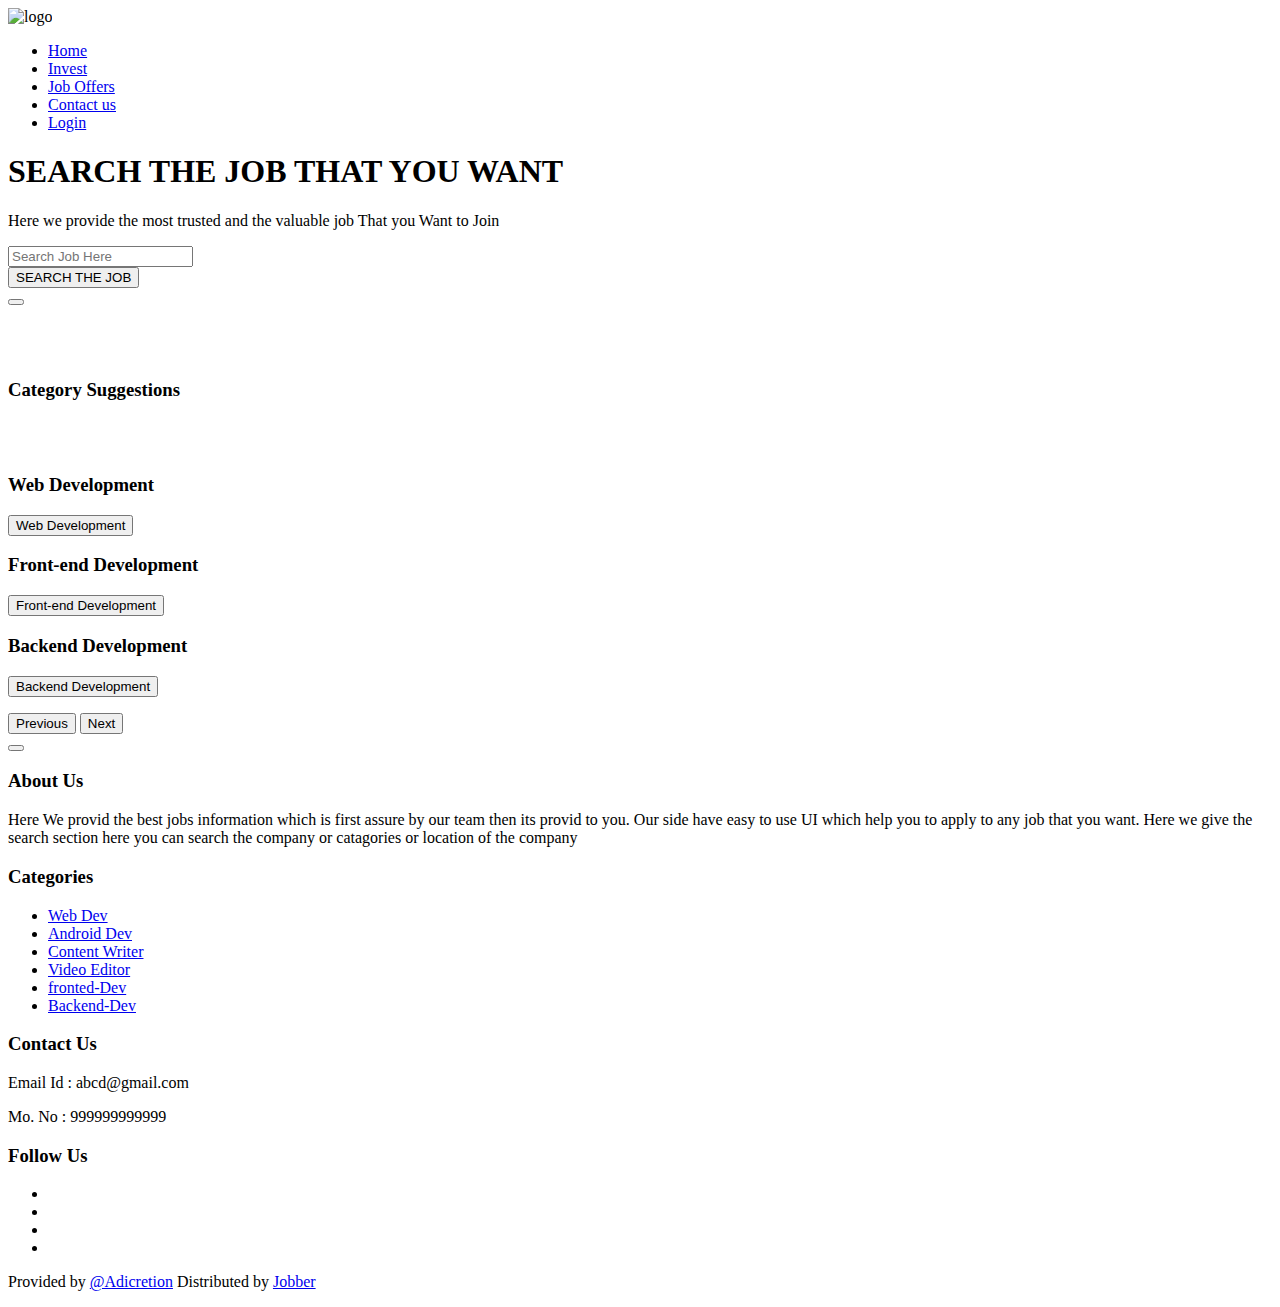
==== index.html @ a381fa23 "home page dhe page per punkerkuesit" ====
<!DOCTYPE html>
<html lang="en">
<head>
    <meta charset="UTF-8">
    <meta name="viewport" content="width=device-width, initial-scale=1.0">
    <meta name="" description="">
    <!------------------- font awesome files ------------------------------->
    <link rel="stylesheet" href="./fontawesome/fontawesome-free-5.15.2-web/css/all.min.css">
    <script defer src="./fontawesome/fontawesome-free-5.15.2-web/js/all.min.js"></script>
    <!------------------------google font links-------------------------- -->
    <link rel="preconnect" href="https://fonts.gstatic.com">
    <link href="https://fonts.googleapis.com/css2?family=Poppins:wght@400;500&display=swap" rel="stylesheet">
    <link href="https://fonts.googleapis.com/css2?family=Merriweather&family=Poppins:wght@400;500&display=swap"
        rel="stylesheet">
    <!------------------- bootstrap cdn-------------- -->
    <link href="https://cdn.jsdelivr.net/npm/bootstrap@5.0.0-beta1/dist/css/bootstrap.min.css" rel="stylesheet" 
    integrity="sha384-giJF6kkoqNQ00vy+HMDP7azOuL0xtbfIcaT9wjKHr8RbDVddVHyTfAAsrekwKmP1" crossorigin="anonymous">
    <title>Jobber | Search jobs</title>
    <link rel="icon" href="./images/logo_img/logo.png" type="icon/image">
    <link rel="stylesheet" href="./css/style.css">
    <link rel="stylesheet" href="./css/responsive.css">
</head>
<body>
    <nav class="nav">
         <div class="logoSection">
               <div class="logoImage">
                     <img src="./images/logo_img/logo.png" alt="logo">
               </div>
               
         </div> 
         <div class="menu_Section">
            <ul>
                <li><a href="index.html"><i class="fas fa-home"  id="fas"></i><span>Home</span></a></li>
                <li><a href="invesitor.html"><i class="fas fa-sign-in-alt" id="fas"></i><span>Invest</span></a></li>
                <li><a href="Joboffers.html"><i class="fas fa-building" id="fas"></i><span>Job Offers</span> </a></li>
                <li><a href="contact.html"><i class="fas fa-sign-in-alt" id="fas"></i><span>Contact us</span></a></li>
                <li><a href="login.html"><i class="fas fa-sign-in-alt" id="fas"></i><span>Login</span></a></li>
            </ul>
         </div>
        </nav>
    <section class="search_Section" id="search_Section">
            <div class="heading_section">
                <h1> SEARCH THE JOB THAT YOU WANT </h1>
                <p>Here we provide the most trusted and the valuable job That you Want to Join</p>
            </div>
            <div class="search_container">
                <input type="text"  class="searchBox" placeholder="Search Job Here" />
            </div>
            <div class="search_btn">
                <button type="submit">SEARCH THE JOB</button>
            </div>
            <div class="scrollDown">
                <button class="scroll_down_btn">
                <i class="fas fa-angle-double-down" id="scroll_down"></i>
                </button>
            </div>
    </section>
    <section class="job_cards" id="job_cards">
        <br><br><br>
        <h3 class="text-center">Category Suggestions</h3>
        <br><br>
        <div id="jobSlider" class="carousel slide" data-bs-ride="carousel">
            <div class="carousel-inner">
              <div class="carousel-item active text-center">
                <h3>Web Development</h3>
                <p>
                  <button type="button" class="btn btn-outline-primary mt-2 mb-2 ms-2 me-2" value="Web Development">Web Development</button>
                </p>
              </div>
              <div class="carousel-item text-center">
                <h3>Front-end Development</h3>
                <p>
                  <button type="button" class="btn btn-outline-warning mt-2 mb-2 ms-2 me-2" value="Front-end Development">Front-end Development</button>
                </p>
              </div>
              <div class="carousel-item text-center">
                <h3>Backend Development</h3>
                <p>
                  <button type="button" class="btn btn-outline-dark mt-2 mb-2 ms-2 me-2" value="Backend Development">Backend Development</button>
                </p>
              </div>
            </div>
            <button class="carousel-control-prev" type="button" data-bs-target="#jobSlider" data-bs-slide="prev">
              <span class="carousel-control-prev-icon" aria-hidden="true"></span>
              <span class="visually-hidden">Previous</span>
            </button>
            <button class="carousel-control-next" type="button" data-bs-target="#jobSlider" data-bs-slide="next">
              <span class="carousel-control-next-icon" aria-hidden="true"></span>
              <span class="visually-hidden">Next</span>
            </button>
          </div>
        
     
    </section>
    <div class="scroll_top_conatiner">
        <button class="displayProp" id="scrolltopbtn"><i class="fas fa-arrow-up"></i></button>
    </div>
    <footer class="footer">
        <div class="upper_section">
            <div class="about_us">
                <h3>About Us</h3>
                <p>Here We provid the best jobs information which is first assure by our team then its provid to you.
                    Our side have easy to use UI which help you to apply to any job that you want. Here we give the search section 
                    here you can search the company or catagories or location of the company
                </p>
            </div>
            <div class="services">
                   <h3>Categories</h3>
                       <ul class="Cata">
                           <li><a href="#"><i class="fas fa-caret-right"></i>    Web Dev  </a></li>
                           <li><a href="#"><i class="fas fa-caret-right"></i>    Android Dev  </a></li>
                           <li><a href="#"><i class="fas fa-caret-right"></i>    Content Writer </a></li>
                           <li><a href="#"><i class="fas fa-caret-right"></i>    Video Editor  </a></li>
                           <li><a href="#"><i class="fas fa-caret-right"></i>    fronted-Dev  </a></li>
                           <li><a href="#"><i class="fas fa-caret-right"></i>    Backend-Dev  </a></li>
                       </ul>
            </div>
         <div class="contact_us_section">
              <h3>Contact Us</h3>
                <p>Email Id : <span class="email_sec">abcd@gmail.com</span></p>
                <p>Mo. No : <span class="num_sec">999999999999</span></p>
         </div>
         <div class="follow_us_section">
                  <h3>Follow Us </h3>
                  <ul>
                      <li class="item"><a href="#"><i class="fab fa-facebook-square"></i></a></li>
                      <li class="item"><a href="#"><i class="fab fa-instagram-square"></i></a></li>
                      <li class="item"><a href="https://www.linkedin.com/in/aditya-chandrikapure-6b731a1b6/"><i class="fab fa-linkedin"></i></a></li>
                      <li class="item"><a href="#"><i class="fab fa-whatsapp-square"></i></a></li>
                  </ul>
         </div>
        </div>
        <div class="lowerSection">
                <p>Provided by <a href="https://github.com/Aditya2462001">@Adicretion</a> Distributed by <a href="#">Jobber</a></p>
        </div>
    </footer>
    <!------------------------ bootstrap js cdn ----------------------------->
    <script src="https://cdn.jsdelivr.net/npm/bootstrap@5.0.0-beta1/dist/js/bootstrap.bundle.min.js"
        integrity="sha384-ygbV9kiqUc6oa4msXn9868pTtWMgiQaeYH7/t7LECLbyPA2x65Kgf80OJFdroafW"
        crossorigin="anonymous"></script> 
    <!-------------------------- js file link --------------------------->
    <script src="./js/app.js"></script>
</body>
</html>
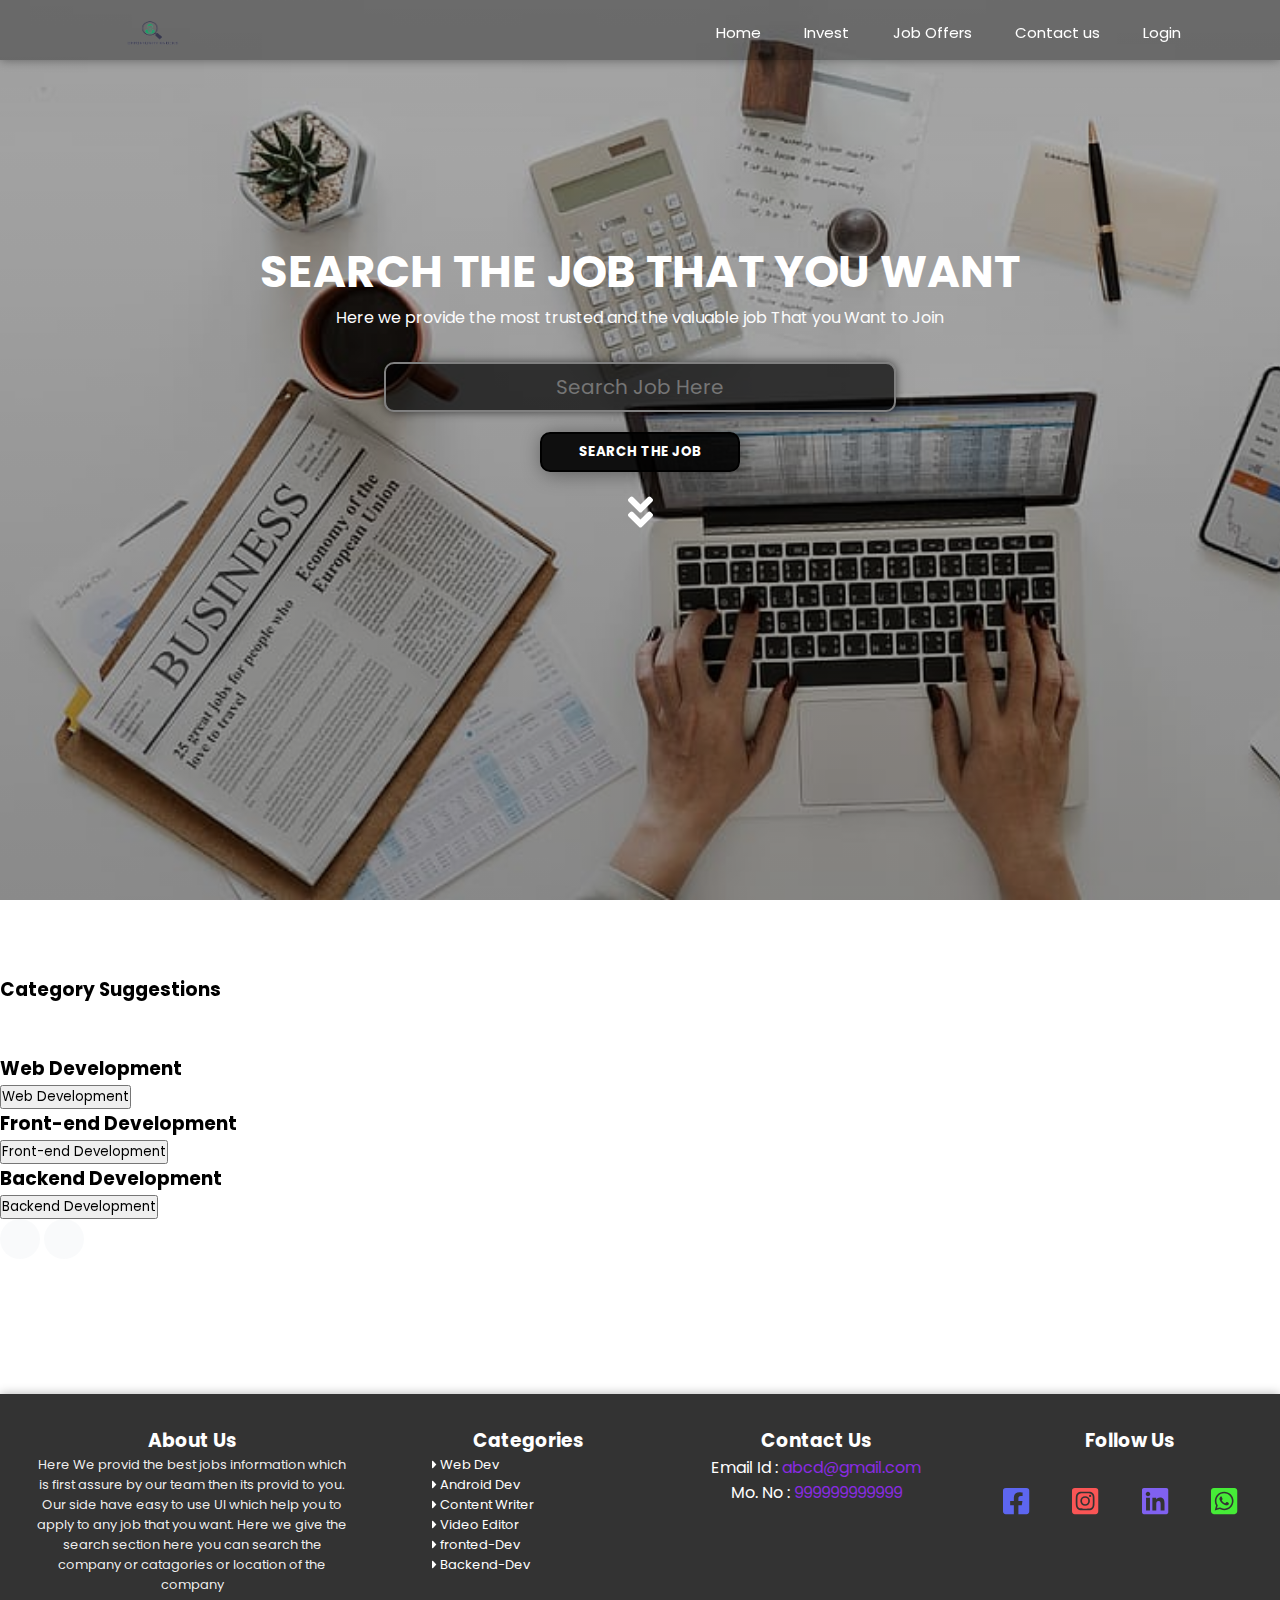
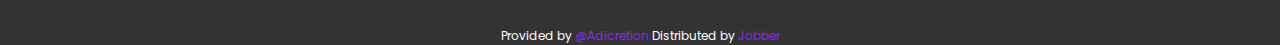
==== commit 02b5a2fe: "changes" ====
--- a/index.html
+++ b/index.html
@@ -30,11 +30,11 @@
          </div> 
          <div class="menu_Section">
             <ul>
-                <li><a href="index.html"><i class="fas fa-home"  id="fas"></i><span>Home</span></a></li>
-                <li><a href="invesitor.html"><i class="fas fa-sign-in-alt" id="fas"></i><span>Invest</span></a></li>
-                <li><a href="Joboffers.html"><i class="fas fa-building" id="fas"></i><span>Job Offers</span> </a></li>
-                <li><a href="contact.html"><i class="fas fa-sign-in-alt" id="fas"></i><span>Contact us</span></a></li>
-                <li><a href="login.html"><i class="fas fa-sign-in-alt" id="fas"></i><span>Login</span></a></li>
+                <li><a href="index.html">Home</a></li>
+                <li><a href="invesitor.html">Invest</a></li>
+                <li><a href="Joboffers.html">Job Offers </a></li>
+                <li><a href="contact.html">Contact us</a></li>
+                <li><a href="login.html">Login</a></li>
             </ul>
          </div>
         </nav>
--- a/fontawesome/fontawesome-free-5.15.2-web/css/all.min.css
+++ b/fontawesome/fontawesome-free-5.15.2-web/css/all.min.css
@@ -0,0 +1,5 @@
+/*!
+ * Font Awesome Free 5.15.2 by @fontawesome - https://fontawesome.com
+ * License - https://fontawesome.com/license/free (Icons: CC BY 4.0, Fonts: SIL OFL 1.1, Code: MIT License)
+ */
+.fa,.fab,.fad,.fal,.far,.fas{-moz-osx-font-smoothing:grayscale;-webkit-font-smoothing:antialiased;display:inline-block;font-style:normal;font-variant:normal;text-rendering:auto;line-height:1}.fa-lg{font-size:1.33333em;line-height:.75em;vertical-align:-.0667em}.fa-xs{font-size:.75em}.fa-sm{font-size:.875em}.fa-1x{font-size:1em}.fa-2x{font-size:2em}.fa-3x{font-size:3em}.fa-4x{font-size:4em}.fa-5x{font-size:5em}.fa-6x{font-size:6em}.fa-7x{font-size:7em}.fa-8x{font-size:8em}.fa-9x{font-size:9em}.fa-10x{font-size:10em}.fa-fw{text-align:center;width:1.25em}.fa-ul{list-style-type:none;margin-left:2.5em;padding-left:0}.fa-ul>li{position:relative}.fa-li{left:-2em;position:absolute;text-align:center;width:2em;line-height:inherit}.fa-border{border:.08em solid #eee;border-radius:.1em;padding:.2em .25em .15em}.fa-pull-left{float:left}.fa-pull-right{float:right}.fa.fa-pull-left,.fab.fa-pull-left,.fal.fa-pull-left,.far.fa-pull-left,.fas.fa-pull-left{margin-right:.3em}.fa.fa-pull-right,.fab.fa-pull-right,.fal.fa-pull-right,.far.fa-pull-right,.fas.fa-pull-right{margin-left:.3em}.fa-spin{-webkit-animation:fa-spin 2s linear infinite;animation:fa-spin 2s linear infinite}.fa-pulse{-webkit-animation:fa-spin 1s steps(8) infinite;animation:fa-spin 1s steps(8) infinite}@-webkit-keyframes fa-spin{0%{-webkit-transform:rotate(0deg);transform:rotate(0deg)}to{-webkit-transform:rotate(1turn);transform:rotate(1turn)}}@keyframes fa-spin{0%{-webkit-transform:rotate(0deg);transform:rotate(0deg)}to{-webkit-transform:rotate(1turn);transform:rotate(1turn)}}.fa-rotate-90{-ms-filter:"progid:DXImageTransform.Microsoft.BasicImage(rotation=1)";-webkit-transform:rotate(90deg);transform:rotate(90deg)}.fa-rotate-180{-ms-filter:"progid:DXImageTransform.Microsoft.BasicImage(rotation=2)";-webkit-transform:rotate(180deg);transform:rotate(180deg)}.fa-rotate-270{-ms-filter:"progid:DXImageTransform.Microsoft.BasicImage(rotation=3)";-webkit-transform:rotate(270deg);transform:rotate(270deg)}.fa-flip-horizontal{-ms-filter:"progid:DXImageTransform.Microsoft.BasicImage(rotation=0, mirror=1)";-webkit-transform:scaleX(-1);transform:scaleX(-1)}.fa-flip-vertical{-webkit-transform:scaleY(-1);transform:scaleY(-1)}.fa-flip-both,.fa-flip-horizontal.fa-flip-vertical,.fa-flip-vertical{-ms-filter:"progid:DXImageTransform.Microsoft.BasicImage(rotation=2, mirror=1)"}.fa-flip-both,.fa-flip-horizontal.fa-flip-vertical{-webkit-transform:scale(-1);transform:scale(-1)}:root .fa-flip-both,:root .fa-flip-horizontal,:root .fa-flip-vertical,:root .fa-rotate-90,:root .fa-rotate-180,:root .fa-rotate-270{-webkit-filter:none;filter:none}.fa-stack{display:inline-block;height:2em;line-height:2em;position:relative;vertical-align:middle;width:2.5em}.fa-stack-1x,.fa-stack-2x{left:0;position:absolute;text-align:center;width:100%}.fa-stack-1x{line-height:inherit}.fa-stack-2x{font-size:2em}.fa-inverse{color:#fff}.fa-500px:before{content:"\f26e"}.fa-accessible-icon:before{content:"\f368"}.fa-accusoft:before{content:"\f369"}.fa-acquisitions-incorporated:before{content:"\f6af"}.fa-ad:before{content:"\f641"}.fa-address-book:before{content:"\f2b9"}.fa-address-card:before{content:"\f2bb"}.fa-adjust:before{content:"\f042"}.fa-adn:before{content:"\f170"}.fa-adversal:before{content:"\f36a"}.fa-affiliatetheme:before{content:"\f36b"}.fa-air-freshener:before{content:"\f5d0"}.fa-airbnb:before{content:"\f834"}.fa-algolia:before{content:"\f36c"}.fa-align-center:before{content:"\f037"}.fa-align-justify:before{content:"\f039"}.fa-align-left:before{content:"\f036"}.fa-align-right:before{content:"\f038"}.fa-alipay:before{content:"\f642"}.fa-allergies:before{content:"\f461"}.fa-amazon:before{content:"\f270"}.fa-amazon-pay:before{content:"\f42c"}.fa-ambulance:before{content:"\f0f9"}.fa-american-sign-language-interpreting:before{content:"\f2a3"}.fa-amilia:before{content:"\f36d"}.fa-anchor:before{content:"\f13d"}.fa-android:before{content:"\f17b"}.fa-angellist:before{content:"\f209"}.fa-angle-double-down:before{content:"\f103"}.fa-angle-double-left:before{content:"\f100"}.fa-angle-double-right:before{content:"\f101"}.fa-angle-double-up:before{content:"\f102"}.fa-angle-down:before{content:"\f107"}.fa-angle-left:before{content:"\f104"}.fa-angle-right:before{content:"\f105"}.fa-angle-up:before{content:"\f106"}.fa-angry:before{content:"\f556"}.fa-angrycreative:before{content:"\f36e"}.fa-angular:before{content:"\f420"}.fa-ankh:before{content:"\f644"}.fa-app-store:before{content:"\f36f"}.fa-app-store-ios:before{content:"\f370"}.fa-apper:before{content:"\f371"}.fa-apple:before{content:"\f179"}.fa-apple-alt:before{content:"\f5d1"}.fa-apple-pay:before{content:"\f415"}.fa-archive:before{content:"\f187"}.fa-archway:before{content:"\f557"}.fa-arrow-alt-circle-down:before{content:"\f358"}.fa-arrow-alt-circle-left:before{content:"\f359"}.fa-arrow-alt-circle-right:before{content:"\f35a"}.fa-arrow-alt-circle-up:before{content:"\f35b"}.fa-arrow-circle-down:before{content:"\f0ab"}.fa-arrow-circle-left:before{content:"\f0a8"}.fa-arrow-circle-right:before{content:"\f0a9"}.fa-arrow-circle-up:before{content:"\f0aa"}.fa-arrow-down:before{content:"\f063"}.fa-arrow-left:before{content:"\f060"}.fa-arrow-right:before{content:"\f061"}.fa-arrow-up:before{content:"\f062"}.fa-arrows-alt:before{content:"\f0b2"}.fa-arrows-alt-h:before{content:"\f337"}.fa-arrows-alt-v:before{content:"\f338"}.fa-artstation:before{content:"\f77a"}.fa-assistive-listening-systems:before{content:"\f2a2"}.fa-asterisk:before{content:"\f069"}.fa-asymmetrik:before{content:"\f372"}.fa-at:before{content:"\f1fa"}.fa-atlas:before{content:"\f558"}.fa-atlassian:before{content:"\f77b"}.fa-atom:before{content:"\f5d2"}.fa-audible:before{content:"\f373"}.fa-audio-description:before{content:"\f29e"}.fa-autoprefixer:before{content:"\f41c"}.fa-avianex:before{content:"\f374"}.fa-aviato:before{content:"\f421"}.fa-award:before{content:"\f559"}.fa-aws:before{content:"\f375"}.fa-baby:before{content:"\f77c"}.fa-baby-carriage:before{content:"\f77d"}.fa-backspace:before{content:"\f55a"}.fa-backward:before{content:"\f04a"}.fa-bacon:before{content:"\f7e5"}.fa-bacteria:before{content:"\e059"}.fa-bacterium:before{content:"\e05a"}.fa-bahai:before{content:"\f666"}.fa-balance-scale:before{content:"\f24e"}.fa-balance-scale-left:before{content:"\f515"}.fa-balance-scale-right:before{content:"\f516"}.fa-ban:before{content:"\f05e"}.fa-band-aid:before{content:"\f462"}.fa-bandcamp:before{content:"\f2d5"}.fa-barcode:before{content:"\f02a"}.fa-bars:before{content:"\f0c9"}.fa-baseball-ball:before{content:"\f433"}.fa-basketball-ball:before{content:"\f434"}.fa-bath:before{content:"\f2cd"}.fa-battery-empty:before{content:"\f244"}.fa-battery-full:before{content:"\f240"}.fa-battery-half:before{content:"\f242"}.fa-battery-quarter:before{content:"\f243"}.fa-battery-three-quarters:before{content:"\f241"}.fa-battle-net:before{content:"\f835"}.fa-bed:before{content:"\f236"}.fa-beer:before{content:"\f0fc"}.fa-behance:before{content:"\f1b4"}.fa-behance-square:before{content:"\f1b5"}.fa-bell:before{content:"\f0f3"}.fa-bell-slash:before{content:"\f1f6"}.fa-bezier-curve:before{content:"\f55b"}.fa-bible:before{content:"\f647"}.fa-bicycle:before{content:"\f206"}.fa-biking:before{content:"\f84a"}.fa-bimobject:before{content:"\f378"}.fa-binoculars:before{content:"\f1e5"}.fa-biohazard:before{content:"\f780"}.fa-birthday-cake:before{content:"\f1fd"}.fa-bitbucket:before{content:"\f171"}.fa-bitcoin:before{content:"\f379"}.fa-bity:before{content:"\f37a"}.fa-black-tie:before{content:"\f27e"}.fa-blackberry:before{content:"\f37b"}.fa-blender:before{content:"\f517"}.fa-blender-phone:before{content:"\f6b6"}.fa-blind:before{content:"\f29d"}.fa-blog:before{content:"\f781"}.fa-blogger:before{content:"\f37c"}.fa-blogger-b:before{content:"\f37d"}.fa-bluetooth:before{content:"\f293"}.fa-bluetooth-b:before{content:"\f294"}.fa-bold:before{content:"\f032"}.fa-bolt:before{content:"\f0e7"}.fa-bomb:before{content:"\f1e2"}.fa-bone:before{content:"\f5d7"}.fa-bong:before{content:"\f55c"}.fa-book:before{content:"\f02d"}.fa-book-dead:before{content:"\f6b7"}.fa-book-medical:before{content:"\f7e6"}.fa-book-open:before{content:"\f518"}.fa-book-reader:before{content:"\f5da"}.fa-bookmark:before{content:"\f02e"}.fa-bootstrap:before{content:"\f836"}.fa-border-all:before{content:"\f84c"}.fa-border-none:before{content:"\f850"}.fa-border-style:before{content:"\f853"}.fa-bowling-ball:before{content:"\f436"}.fa-box:before{content:"\f466"}.fa-box-open:before{content:"\f49e"}.fa-box-tissue:before{content:"\e05b"}.fa-boxes:before{content:"\f468"}.fa-braille:before{content:"\f2a1"}.fa-brain:before{content:"\f5dc"}.fa-bread-slice:before{content:"\f7ec"}.fa-briefcase:before{content:"\f0b1"}.fa-briefcase-medical:before{content:"\f469"}.fa-broadcast-tower:before{content:"\f519"}.fa-broom:before{content:"\f51a"}.fa-brush:before{content:"\f55d"}.fa-btc:before{content:"\f15a"}.fa-buffer:before{content:"\f837"}.fa-bug:before{content:"\f188"}.fa-building:before{content:"\f1ad"}.fa-bullhorn:before{content:"\f0a1"}.fa-bullseye:before{content:"\f140"}.fa-burn:before{content:"\f46a"}.fa-buromobelexperte:before{content:"\f37f"}.fa-bus:before{content:"\f207"}.fa-bus-alt:before{content:"\f55e"}.fa-business-time:before{content:"\f64a"}.fa-buy-n-large:before{content:"\f8a6"}.fa-buysellads:before{content:"\f20d"}.fa-calculator:before{content:"\f1ec"}.fa-calendar:before{content:"\f133"}.fa-calendar-alt:before{content:"\f073"}.fa-calendar-check:before{content:"\f274"}.fa-calendar-day:before{content:"\f783"}.fa-calendar-minus:before{content:"\f272"}.fa-calendar-plus:before{content:"\f271"}.fa-calendar-times:before{content:"\f273"}.fa-calendar-week:before{content:"\f784"}.fa-camera:before{content:"\f030"}.fa-camera-retro:before{content:"\f083"}.fa-campground:before{content:"\f6bb"}.fa-canadian-maple-leaf:before{content:"\f785"}.fa-candy-cane:before{content:"\f786"}.fa-cannabis:before{content:"\f55f"}.fa-capsules:before{content:"\f46b"}.fa-car:before{content:"\f1b9"}.fa-car-alt:before{content:"\f5de"}.fa-car-battery:before{content:"\f5df"}.fa-car-crash:before{content:"\f5e1"}.fa-car-side:before{content:"\f5e4"}.fa-caravan:before{content:"\f8ff"}.fa-caret-down:before{content:"\f0d7"}.fa-caret-left:before{content:"\f0d9"}.fa-caret-right:before{content:"\f0da"}.fa-caret-square-down:before{content:"\f150"}.fa-caret-square-left:before{content:"\f191"}.fa-caret-square-right:before{content:"\f152"}.fa-caret-square-up:before{content:"\f151"}.fa-caret-up:before{content:"\f0d8"}.fa-carrot:before{content:"\f787"}.fa-cart-arrow-down:before{content:"\f218"}.fa-cart-plus:before{content:"\f217"}.fa-cash-register:before{content:"\f788"}.fa-cat:before{content:"\f6be"}.fa-cc-amazon-pay:before{content:"\f42d"}.fa-cc-amex:before{content:"\f1f3"}.fa-cc-apple-pay:before{content:"\f416"}.fa-cc-diners-club:before{content:"\f24c"}.fa-cc-discover:before{content:"\f1f2"}.fa-cc-jcb:before{content:"\f24b"}.fa-cc-mastercard:before{content:"\f1f1"}.fa-cc-paypal:before{content:"\f1f4"}.fa-cc-stripe:before{content:"\f1f5"}.fa-cc-visa:before{content:"\f1f0"}.fa-centercode:before{content:"\f380"}.fa-centos:before{content:"\f789"}.fa-certificate:before{content:"\f0a3"}.fa-chair:before{content:"\f6c0"}.fa-chalkboard:before{content:"\f51b"}.fa-chalkboard-teacher:before{content:"\f51c"}.fa-charging-station:before{content:"\f5e7"}.fa-chart-area:before{content:"\f1fe"}.fa-chart-bar:before{content:"\f080"}.fa-chart-line:before{content:"\f201"}.fa-chart-pie:before{content:"\f200"}.fa-check:before{content:"\f00c"}.fa-check-circle:before{content:"\f058"}.fa-check-double:before{content:"\f560"}.fa-check-square:before{content:"\f14a"}.fa-cheese:before{content:"\f7ef"}.fa-chess:before{content:"\f439"}.fa-chess-bishop:before{content:"\f43a"}.fa-chess-board:before{content:"\f43c"}.fa-chess-king:before{content:"\f43f"}.fa-chess-knight:before{content:"\f441"}.fa-chess-pawn:before{content:"\f443"}.fa-chess-queen:before{content:"\f445"}.fa-chess-rook:before{content:"\f447"}.fa-chevron-circle-down:before{content:"\f13a"}.fa-chevron-circle-left:before{content:"\f137"}.fa-chevron-circle-right:before{content:"\f138"}.fa-chevron-circle-up:before{content:"\f139"}.fa-chevron-down:before{content:"\f078"}.fa-chevron-left:before{content:"\f053"}.fa-chevron-right:before{content:"\f054"}.fa-chevron-up:before{content:"\f077"}.fa-child:before{content:"\f1ae"}.fa-chrome:before{content:"\f268"}.fa-chromecast:before{content:"\f838"}.fa-church:before{content:"\f51d"}.fa-circle:before{content:"\f111"}.fa-circle-notch:before{content:"\f1ce"}.fa-city:before{content:"\f64f"}.fa-clinic-medical:before{content:"\f7f2"}.fa-clipboard:before{content:"\f328"}.fa-clipboard-check:before{content:"\f46c"}.fa-clipboard-list:before{content:"\f46d"}.fa-clock:before{content:"\f017"}.fa-clone:before{content:"\f24d"}.fa-closed-captioning:before{content:"\f20a"}.fa-cloud:before{content:"\f0c2"}.fa-cloud-download-alt:before{content:"\f381"}.fa-cloud-meatball:before{content:"\f73b"}.fa-cloud-moon:before{content:"\f6c3"}.fa-cloud-moon-rain:before{content:"\f73c"}.fa-cloud-rain:before{content:"\f73d"}.fa-cloud-showers-heavy:before{content:"\f740"}.fa-cloud-sun:before{content:"\f6c4"}.fa-cloud-sun-rain:before{content:"\f743"}.fa-cloud-upload-alt:before{content:"\f382"}.fa-cloudflare:before{content:"\e07d"}.fa-cloudscale:before{content:"\f383"}.fa-cloudsmith:before{content:"\f384"}.fa-cloudversify:before{content:"\f385"}.fa-cocktail:before{content:"\f561"}.fa-code:before{content:"\f121"}.fa-code-branch:before{content:"\f126"}.fa-codepen:before{content:"\f1cb"}.fa-codiepie:before{content:"\f284"}.fa-coffee:before{content:"\f0f4"}.fa-cog:before{content:"\f013"}.fa-cogs:before{content:"\f085"}.fa-coins:before{content:"\f51e"}.fa-columns:before{content:"\f0db"}.fa-comment:before{content:"\f075"}.fa-comment-alt:before{content:"\f27a"}.fa-comment-dollar:before{content:"\f651"}.fa-comment-dots:before{content:"\f4ad"}.fa-comment-medical:before{content:"\f7f5"}.fa-comment-slash:before{content:"\f4b3"}.fa-comments:before{content:"\f086"}.fa-comments-dollar:before{content:"\f653"}.fa-compact-disc:before{content:"\f51f"}.fa-compass:before{content:"\f14e"}.fa-compress:before{content:"\f066"}.fa-compress-alt:before{content:"\f422"}.fa-compress-arrows-alt:before{content:"\f78c"}.fa-concierge-bell:before{content:"\f562"}.fa-confluence:before{content:"\f78d"}.fa-connectdevelop:before{content:"\f20e"}.fa-contao:before{content:"\f26d"}.fa-cookie:before{content:"\f563"}.fa-cookie-bite:before{content:"\f564"}.fa-copy:before{content:"\f0c5"}.fa-copyright:before{content:"\f1f9"}.fa-cotton-bureau:before{content:"\f89e"}.fa-couch:before{content:"\f4b8"}.fa-cpanel:before{content:"\f388"}.fa-creative-commons:before{content:"\f25e"}.fa-creative-commons-by:before{content:"\f4e7"}.fa-creative-commons-nc:before{content:"\f4e8"}.fa-creative-commons-nc-eu:before{content:"\f4e9"}.fa-creative-commons-nc-jp:before{content:"\f4ea"}.fa-creative-commons-nd:before{content:"\f4eb"}.fa-creative-commons-pd:before{content:"\f4ec"}.fa-creative-commons-pd-alt:before{content:"\f4ed"}.fa-creative-commons-remix:before{content:"\f4ee"}.fa-creative-commons-sa:before{content:"\f4ef"}.fa-creative-commons-sampling:before{content:"\f4f0"}.fa-creative-commons-sampling-plus:before{content:"\f4f1"}.fa-creative-commons-share:before{content:"\f4f2"}.fa-creative-commons-zero:before{content:"\f4f3"}.fa-credit-card:before{content:"\f09d"}.fa-critical-role:before{content:"\f6c9"}.fa-crop:before{content:"\f125"}.fa-crop-alt:before{content:"\f565"}.fa-cross:before{content:"\f654"}.fa-crosshairs:before{content:"\f05b"}.fa-crow:before{content:"\f520"}.fa-crown:before{content:"\f521"}.fa-crutch:before{content:"\f7f7"}.fa-css3:before{content:"\f13c"}.fa-css3-alt:before{content:"\f38b"}.fa-cube:before{content:"\f1b2"}.fa-cubes:before{content:"\f1b3"}.fa-cut:before{content:"\f0c4"}.fa-cuttlefish:before{content:"\f38c"}.fa-d-and-d:before{content:"\f38d"}.fa-d-and-d-beyond:before{content:"\f6ca"}.fa-dailymotion:before{content:"\e052"}.fa-dashcube:before{content:"\f210"}.fa-database:before{content:"\f1c0"}.fa-deaf:before{content:"\f2a4"}.fa-deezer:before{content:"\e077"}.fa-delicious:before{content:"\f1a5"}.fa-democrat:before{content:"\f747"}.fa-deploydog:before{content:"\f38e"}.fa-deskpro:before{content:"\f38f"}.fa-desktop:before{content:"\f108"}.fa-dev:before{content:"\f6cc"}.fa-deviantart:before{content:"\f1bd"}.fa-dharmachakra:before{content:"\f655"}.fa-dhl:before{content:"\f790"}.fa-diagnoses:before{content:"\f470"}.fa-diaspora:before{content:"\f791"}.fa-dice:before{content:"\f522"}.fa-dice-d20:before{content:"\f6cf"}.fa-dice-d6:before{content:"\f6d1"}.fa-dice-five:before{content:"\f523"}.fa-dice-four:before{content:"\f524"}.fa-dice-one:before{content:"\f525"}.fa-dice-six:before{content:"\f526"}.fa-dice-three:before{content:"\f527"}.fa-dice-two:before{content:"\f528"}.fa-digg:before{content:"\f1a6"}.fa-digital-ocean:before{content:"\f391"}.fa-digital-tachograph:before{content:"\f566"}.fa-directions:before{content:"\f5eb"}.fa-discord:before{content:"\f392"}.fa-discourse:before{content:"\f393"}.fa-disease:before{content:"\f7fa"}.fa-divide:before{content:"\f529"}.fa-dizzy:before{content:"\f567"}.fa-dna:before{content:"\f471"}.fa-dochub:before{content:"\f394"}.fa-docker:before{content:"\f395"}.fa-dog:before{content:"\f6d3"}.fa-dollar-sign:before{content:"\f155"}.fa-dolly:before{content:"\f472"}.fa-dolly-flatbed:before{content:"\f474"}.fa-donate:before{content:"\f4b9"}.fa-door-closed:before{content:"\f52a"}.fa-door-open:before{content:"\f52b"}.fa-dot-circle:before{content:"\f192"}.fa-dove:before{content:"\f4ba"}.fa-download:before{content:"\f019"}.fa-draft2digital:before{content:"\f396"}.fa-drafting-compass:before{content:"\f568"}.fa-dragon:before{content:"\f6d5"}.fa-draw-polygon:before{content:"\f5ee"}.fa-dribbble:before{content:"\f17d"}.fa-dribbble-square:before{content:"\f397"}.fa-dropbox:before{content:"\f16b"}.fa-drum:before{content:"\f569"}.fa-drum-steelpan:before{content:"\f56a"}.fa-drumstick-bite:before{content:"\f6d7"}.fa-drupal:before{content:"\f1a9"}.fa-dumbbell:before{content:"\f44b"}.fa-dumpster:before{content:"\f793"}.fa-dumpster-fire:before{content:"\f794"}.fa-dungeon:before{content:"\f6d9"}.fa-dyalog:before{content:"\f399"}.fa-earlybirds:before{content:"\f39a"}.fa-ebay:before{content:"\f4f4"}.fa-edge:before{content:"\f282"}.fa-edge-legacy:before{content:"\e078"}.fa-edit:before{content:"\f044"}.fa-egg:before{content:"\f7fb"}.fa-eject:before{content:"\f052"}.fa-elementor:before{content:"\f430"}.fa-ellipsis-h:before{content:"\f141"}.fa-ellipsis-v:before{content:"\f142"}.fa-ello:before{content:"\f5f1"}.fa-ember:before{content:"\f423"}.fa-empire:before{content:"\f1d1"}.fa-envelope:before{content:"\f0e0"}.fa-envelope-open:before{content:"\f2b6"}.fa-envelope-open-text:before{content:"\f658"}.fa-envelope-square:before{content:"\f199"}.fa-envira:before{content:"\f299"}.fa-equals:before{content:"\f52c"}.fa-eraser:before{content:"\f12d"}.fa-erlang:before{content:"\f39d"}.fa-ethereum:before{content:"\f42e"}.fa-ethernet:before{content:"\f796"}.fa-etsy:before{content:"\f2d7"}.fa-euro-sign:before{content:"\f153"}.fa-evernote:before{content:"\f839"}.fa-exchange-alt:before{content:"\f362"}.fa-exclamation:before{content:"\f12a"}.fa-exclamation-circle:before{content:"\f06a"}.fa-exclamation-triangle:before{content:"\f071"}.fa-expand:before{content:"\f065"}.fa-expand-alt:before{content:"\f424"}.fa-expand-arrows-alt:before{content:"\f31e"}.fa-expeditedssl:before{content:"\f23e"}.fa-external-link-alt:before{content:"\f35d"}.fa-external-link-square-alt:before{content:"\f360"}.fa-eye:before{content:"\f06e"}.fa-eye-dropper:before{content:"\f1fb"}.fa-eye-slash:before{content:"\f070"}.fa-facebook:before{content:"\f09a"}.fa-facebook-f:before{content:"\f39e"}.fa-facebook-messenger:before{content:"\f39f"}.fa-facebook-square:before{content:"\f082"}.fa-fan:before{content:"\f863"}.fa-fantasy-flight-games:before{content:"\f6dc"}.fa-fast-backward:before{content:"\f049"}.fa-fast-forward:before{content:"\f050"}.fa-faucet:before{content:"\e005"}.fa-fax:before{content:"\f1ac"}.fa-feather:before{content:"\f52d"}.fa-feather-alt:before{content:"\f56b"}.fa-fedex:before{content:"\f797"}.fa-fedora:before{content:"\f798"}.fa-female:before{content:"\f182"}.fa-fighter-jet:before{content:"\f0fb"}.fa-figma:before{content:"\f799"}.fa-file:before{content:"\f15b"}.fa-file-alt:before{content:"\f15c"}.fa-file-archive:before{content:"\f1c6"}.fa-file-audio:before{content:"\f1c7"}.fa-file-code:before{content:"\f1c9"}.fa-file-contract:before{content:"\f56c"}.fa-file-csv:before{content:"\f6dd"}.fa-file-download:before{content:"\f56d"}.fa-file-excel:before{content:"\f1c3"}.fa-file-export:before{content:"\f56e"}.fa-file-image:before{content:"\f1c5"}.fa-file-import:before{content:"\f56f"}.fa-file-invoice:before{content:"\f570"}.fa-file-invoice-dollar:before{content:"\f571"}.fa-file-medical:before{content:"\f477"}.fa-file-medical-alt:before{content:"\f478"}.fa-file-pdf:before{content:"\f1c1"}.fa-file-powerpoint:before{content:"\f1c4"}.fa-file-prescription:before{content:"\f572"}.fa-file-signature:before{content:"\f573"}.fa-file-upload:before{content:"\f574"}.fa-file-video:before{content:"\f1c8"}.fa-file-word:before{content:"\f1c2"}.fa-fill:before{content:"\f575"}.fa-fill-drip:before{content:"\f576"}.fa-film:before{content:"\f008"}.fa-filter:before{content:"\f0b0"}.fa-fingerprint:before{content:"\f577"}.fa-fire:before{content:"\f06d"}.fa-fire-alt:before{content:"\f7e4"}.fa-fire-extinguisher:before{content:"\f134"}.fa-firefox:before{content:"\f269"}.fa-firefox-browser:before{content:"\e007"}.fa-first-aid:before{content:"\f479"}.fa-first-order:before{content:"\f2b0"}.fa-first-order-alt:before{content:"\f50a"}.fa-firstdraft:before{content:"\f3a1"}.fa-fish:before{content:"\f578"}.fa-fist-raised:before{content:"\f6de"}.fa-flag:before{content:"\f024"}.fa-flag-checkered:before{content:"\f11e"}.fa-flag-usa:before{content:"\f74d"}.fa-flask:before{content:"\f0c3"}.fa-flickr:before{content:"\f16e"}.fa-flipboard:before{content:"\f44d"}.fa-flushed:before{content:"\f579"}.fa-fly:before{content:"\f417"}.fa-folder:before{content:"\f07b"}.fa-folder-minus:before{content:"\f65d"}.fa-folder-open:before{content:"\f07c"}.fa-folder-plus:before{content:"\f65e"}.fa-font:before{content:"\f031"}.fa-font-awesome:before{content:"\f2b4"}.fa-font-awesome-alt:before{content:"\f35c"}.fa-font-awesome-flag:before{content:"\f425"}.fa-font-awesome-logo-full:before{content:"\f4e6"}.fa-fonticons:before{content:"\f280"}.fa-fonticons-fi:before{content:"\f3a2"}.fa-football-ball:before{content:"\f44e"}.fa-fort-awesome:before{content:"\f286"}.fa-fort-awesome-alt:before{content:"\f3a3"}.fa-forumbee:before{content:"\f211"}.fa-forward:before{content:"\f04e"}.fa-foursquare:before{content:"\f180"}.fa-free-code-camp:before{content:"\f2c5"}.fa-freebsd:before{content:"\f3a4"}.fa-frog:before{content:"\f52e"}.fa-frown:before{content:"\f119"}.fa-frown-open:before{content:"\f57a"}.fa-fulcrum:before{content:"\f50b"}.fa-funnel-dollar:before{content:"\f662"}.fa-futbol:before{content:"\f1e3"}.fa-galactic-republic:before{content:"\f50c"}.fa-galactic-senate:before{content:"\f50d"}.fa-gamepad:before{content:"\f11b"}.fa-gas-pump:before{content:"\f52f"}.fa-gavel:before{content:"\f0e3"}.fa-gem:before{content:"\f3a5"}.fa-genderless:before{content:"\f22d"}.fa-get-pocket:before{content:"\f265"}.fa-gg:before{content:"\f260"}.fa-gg-circle:before{content:"\f261"}.fa-ghost:before{content:"\f6e2"}.fa-gift:before{content:"\f06b"}.fa-gifts:before{content:"\f79c"}.fa-git:before{content:"\f1d3"}.fa-git-alt:before{content:"\f841"}.fa-git-square:before{content:"\f1d2"}.fa-github:before{content:"\f09b"}.fa-github-alt:before{content:"\f113"}.fa-github-square:before{content:"\f092"}.fa-gitkraken:before{content:"\f3a6"}.fa-gitlab:before{content:"\f296"}.fa-gitter:before{content:"\f426"}.fa-glass-cheers:before{content:"\f79f"}.fa-glass-martini:before{content:"\f000"}.fa-glass-martini-alt:before{content:"\f57b"}.fa-glass-whiskey:before{content:"\f7a0"}.fa-glasses:before{content:"\f530"}.fa-glide:before{content:"\f2a5"}.fa-glide-g:before{content:"\f2a6"}.fa-globe:before{content:"\f0ac"}.fa-globe-africa:before{content:"\f57c"}.fa-globe-americas:before{content:"\f57d"}.fa-globe-asia:before{content:"\f57e"}.fa-globe-europe:before{content:"\f7a2"}.fa-gofore:before{content:"\f3a7"}.fa-golf-ball:before{content:"\f450"}.fa-goodreads:before{content:"\f3a8"}.fa-goodreads-g:before{content:"\f3a9"}.fa-google:before{content:"\f1a0"}.fa-google-drive:before{content:"\f3aa"}.fa-google-pay:before{content:"\e079"}.fa-google-play:before{content:"\f3ab"}.fa-google-plus:before{content:"\f2b3"}.fa-google-plus-g:before{content:"\f0d5"}.fa-google-plus-square:before{content:"\f0d4"}.fa-google-wallet:before{content:"\f1ee"}.fa-gopuram:before{content:"\f664"}.fa-graduation-cap:before{content:"\f19d"}.fa-gratipay:before{content:"\f184"}.fa-grav:before{content:"\f2d6"}.fa-greater-than:before{content:"\f531"}.fa-greater-than-equal:before{content:"\f532"}.fa-grimace:before{content:"\f57f"}.fa-grin:before{content:"\f580"}.fa-grin-alt:before{content:"\f581"}.fa-grin-beam:before{content:"\f582"}.fa-grin-beam-sweat:before{content:"\f583"}.fa-grin-hearts:before{content:"\f584"}.fa-grin-squint:before{content:"\f585"}.fa-grin-squint-tears:before{content:"\f586"}.fa-grin-stars:before{content:"\f587"}.fa-grin-tears:before{content:"\f588"}.fa-grin-tongue:before{content:"\f589"}.fa-grin-tongue-squint:before{content:"\f58a"}.fa-grin-tongue-wink:before{content:"\f58b"}.fa-grin-wink:before{content:"\f58c"}.fa-grip-horizontal:before{content:"\f58d"}.fa-grip-lines:before{content:"\f7a4"}.fa-grip-lines-vertical:before{content:"\f7a5"}.fa-grip-vertical:before{content:"\f58e"}.fa-gripfire:before{content:"\f3ac"}.fa-grunt:before{content:"\f3ad"}.fa-guilded:before{content:"\e07e"}.fa-guitar:before{content:"\f7a6"}.fa-gulp:before{content:"\f3ae"}.fa-h-square:before{content:"\f0fd"}.fa-hacker-news:before{content:"\f1d4"}.fa-hacker-news-square:before{content:"\f3af"}.fa-hackerrank:before{content:"\f5f7"}.fa-hamburger:before{content:"\f805"}.fa-hammer:before{content:"\f6e3"}.fa-hamsa:before{content:"\f665"}.fa-hand-holding:before{content:"\f4bd"}.fa-hand-holding-heart:before{content:"\f4be"}.fa-hand-holding-medical:before{content:"\e05c"}.fa-hand-holding-usd:before{content:"\f4c0"}.fa-hand-holding-water:before{content:"\f4c1"}.fa-hand-lizard:before{content:"\f258"}.fa-hand-middle-finger:before{content:"\f806"}.fa-hand-paper:before{content:"\f256"}.fa-hand-peace:before{content:"\f25b"}.fa-hand-point-down:before{content:"\f0a7"}.fa-hand-point-left:before{content:"\f0a5"}.fa-hand-point-right:before{content:"\f0a4"}.fa-hand-point-up:before{content:"\f0a6"}.fa-hand-pointer:before{content:"\f25a"}.fa-hand-rock:before{content:"\f255"}.fa-hand-scissors:before{content:"\f257"}.fa-hand-sparkles:before{content:"\e05d"}.fa-hand-spock:before{content:"\f259"}.fa-hands:before{content:"\f4c2"}.fa-hands-helping:before{content:"\f4c4"}.fa-hands-wash:before{content:"\e05e"}.fa-handshake:before{content:"\f2b5"}.fa-handshake-alt-slash:before{content:"\e05f"}.fa-handshake-slash:before{content:"\e060"}.fa-hanukiah:before{content:"\f6e6"}.fa-hard-hat:before{content:"\f807"}.fa-hashtag:before{content:"\f292"}.fa-hat-cowboy:before{content:"\f8c0"}.fa-hat-cowboy-side:before{content:"\f8c1"}.fa-hat-wizard:before{content:"\f6e8"}.fa-hdd:before{content:"\f0a0"}.fa-head-side-cough:before{content:"\e061"}.fa-head-side-cough-slash:before{content:"\e062"}.fa-head-side-mask:before{content:"\e063"}.fa-head-side-virus:before{content:"\e064"}.fa-heading:before{content:"\f1dc"}.fa-headphones:before{content:"\f025"}.fa-headphones-alt:before{content:"\f58f"}.fa-headset:before{content:"\f590"}.fa-heart:before{content:"\f004"}.fa-heart-broken:before{content:"\f7a9"}.fa-heartbeat:before{content:"\f21e"}.fa-helicopter:before{content:"\f533"}.fa-highlighter:before{content:"\f591"}.fa-hiking:before{content:"\f6ec"}.fa-hippo:before{content:"\f6ed"}.fa-hips:before{content:"\f452"}.fa-hire-a-helper:before{content:"\f3b0"}.fa-history:before{content:"\f1da"}.fa-hive:before{content:"\e07f"}.fa-hockey-puck:before{content:"\f453"}.fa-holly-berry:before{content:"\f7aa"}.fa-home:before{content:"\f015"}.fa-hooli:before{content:"\f427"}.fa-hornbill:before{content:"\f592"}.fa-horse:before{content:"\f6f0"}.fa-horse-head:before{content:"\f7ab"}.fa-hospital:before{content:"\f0f8"}.fa-hospital-alt:before{content:"\f47d"}.fa-hospital-symbol:before{content:"\f47e"}.fa-hospital-user:before{content:"\f80d"}.fa-hot-tub:before{content:"\f593"}.fa-hotdog:before{content:"\f80f"}.fa-hotel:before{content:"\f594"}.fa-hotjar:before{content:"\f3b1"}.fa-hourglass:before{content:"\f254"}.fa-hourglass-end:before{content:"\f253"}.fa-hourglass-half:before{content:"\f252"}.fa-hourglass-start:before{content:"\f251"}.fa-house-damage:before{content:"\f6f1"}.fa-house-user:before{content:"\e065"}.fa-houzz:before{content:"\f27c"}.fa-hryvnia:before{content:"\f6f2"}.fa-html5:before{content:"\f13b"}.fa-hubspot:before{content:"\f3b2"}.fa-i-cursor:before{content:"\f246"}.fa-ice-cream:before{content:"\f810"}.fa-icicles:before{content:"\f7ad"}.fa-icons:before{content:"\f86d"}.fa-id-badge:before{content:"\f2c1"}.fa-id-card:before{content:"\f2c2"}.fa-id-card-alt:before{content:"\f47f"}.fa-ideal:before{content:"\e013"}.fa-igloo:before{content:"\f7ae"}.fa-image:before{content:"\f03e"}.fa-images:before{content:"\f302"}.fa-imdb:before{content:"\f2d8"}.fa-inbox:before{content:"\f01c"}.fa-indent:before{content:"\f03c"}.fa-industry:before{content:"\f275"}.fa-infinity:before{content:"\f534"}.fa-info:before{content:"\f129"}.fa-info-circle:before{content:"\f05a"}.fa-innosoft:before{content:"\e080"}.fa-instagram:before{content:"\f16d"}.fa-instagram-square:before{content:"\e055"}.fa-instalod:before{content:"\e081"}.fa-intercom:before{content:"\f7af"}.fa-internet-explorer:before{content:"\f26b"}.fa-invision:before{content:"\f7b0"}.fa-ioxhost:before{content:"\f208"}.fa-italic:before{content:"\f033"}.fa-itch-io:before{content:"\f83a"}.fa-itunes:before{content:"\f3b4"}.fa-itunes-note:before{content:"\f3b5"}.fa-java:before{content:"\f4e4"}.fa-jedi:before{content:"\f669"}.fa-jedi-order:before{content:"\f50e"}.fa-jenkins:before{content:"\f3b6"}.fa-jira:before{content:"\f7b1"}.fa-joget:before{content:"\f3b7"}.fa-joint:before{content:"\f595"}.fa-joomla:before{content:"\f1aa"}.fa-journal-whills:before{content:"\f66a"}.fa-js:before{content:"\f3b8"}.fa-js-square:before{content:"\f3b9"}.fa-jsfiddle:before{content:"\f1cc"}.fa-kaaba:before{content:"\f66b"}.fa-kaggle:before{content:"\f5fa"}.fa-key:before{content:"\f084"}.fa-keybase:before{content:"\f4f5"}.fa-keyboard:before{content:"\f11c"}.fa-keycdn:before{content:"\f3ba"}.fa-khanda:before{content:"\f66d"}.fa-kickstarter:before{content:"\f3bb"}.fa-kickstarter-k:before{content:"\f3bc"}.fa-kiss:before{content:"\f596"}.fa-kiss-beam:before{content:"\f597"}.fa-kiss-wink-heart:before{content:"\f598"}.fa-kiwi-bird:before{content:"\f535"}.fa-korvue:before{content:"\f42f"}.fa-landmark:before{content:"\f66f"}.fa-language:before{content:"\f1ab"}.fa-laptop:before{content:"\f109"}.fa-laptop-code:before{content:"\f5fc"}.fa-laptop-house:before{content:"\e066"}.fa-laptop-medical:before{content:"\f812"}.fa-laravel:before{content:"\f3bd"}.fa-lastfm:before{content:"\f202"}.fa-lastfm-square:before{content:"\f203"}.fa-laugh:before{content:"\f599"}.fa-laugh-beam:before{content:"\f59a"}.fa-laugh-squint:before{content:"\f59b"}.fa-laugh-wink:before{content:"\f59c"}.fa-layer-group:before{content:"\f5fd"}.fa-leaf:before{content:"\f06c"}.fa-leanpub:before{content:"\f212"}.fa-lemon:before{content:"\f094"}.fa-less:before{content:"\f41d"}.fa-less-than:before{content:"\f536"}.fa-less-than-equal:before{content:"\f537"}.fa-level-down-alt:before{content:"\f3be"}.fa-level-up-alt:before{content:"\f3bf"}.fa-life-ring:before{content:"\f1cd"}.fa-lightbulb:before{content:"\f0eb"}.fa-line:before{content:"\f3c0"}.fa-link:before{content:"\f0c1"}.fa-linkedin:before{content:"\f08c"}.fa-linkedin-in:before{content:"\f0e1"}.fa-linode:before{content:"\f2b8"}.fa-linux:before{content:"\f17c"}.fa-lira-sign:before{content:"\f195"}.fa-list:before{content:"\f03a"}.fa-list-alt:before{content:"\f022"}.fa-list-ol:before{content:"\f0cb"}.fa-list-ul:before{content:"\f0ca"}.fa-location-arrow:before{content:"\f124"}.fa-lock:before{content:"\f023"}.fa-lock-open:before{content:"\f3c1"}.fa-long-arrow-alt-down:before{content:"\f309"}.fa-long-arrow-alt-left:before{content:"\f30a"}.fa-long-arrow-alt-right:before{content:"\f30b"}.fa-long-arrow-alt-up:before{content:"\f30c"}.fa-low-vision:before{content:"\f2a8"}.fa-luggage-cart:before{content:"\f59d"}.fa-lungs:before{content:"\f604"}.fa-lungs-virus:before{content:"\e067"}.fa-lyft:before{content:"\f3c3"}.fa-magento:before{content:"\f3c4"}.fa-magic:before{content:"\f0d0"}.fa-magnet:before{content:"\f076"}.fa-mail-bulk:before{content:"\f674"}.fa-mailchimp:before{content:"\f59e"}.fa-male:before{content:"\f183"}.fa-mandalorian:before{content:"\f50f"}.fa-map:before{content:"\f279"}.fa-map-marked:before{content:"\f59f"}.fa-map-marked-alt:before{content:"\f5a0"}.fa-map-marker:before{content:"\f041"}.fa-map-marker-alt:before{content:"\f3c5"}.fa-map-pin:before{content:"\f276"}.fa-map-signs:before{content:"\f277"}.fa-markdown:before{content:"\f60f"}.fa-marker:before{content:"\f5a1"}.fa-mars:before{content:"\f222"}.fa-mars-double:before{content:"\f227"}.fa-mars-stroke:before{content:"\f229"}.fa-mars-stroke-h:before{content:"\f22b"}.fa-mars-stroke-v:before{content:"\f22a"}.fa-mask:before{content:"\f6fa"}.fa-mastodon:before{content:"\f4f6"}.fa-maxcdn:before{content:"\f136"}.fa-mdb:before{content:"\f8ca"}.fa-medal:before{content:"\f5a2"}.fa-medapps:before{content:"\f3c6"}.fa-medium:before{content:"\f23a"}.fa-medium-m:before{content:"\f3c7"}.fa-medkit:before{content:"\f0fa"}.fa-medrt:before{content:"\f3c8"}.fa-meetup:before{content:"\f2e0"}.fa-megaport:before{content:"\f5a3"}.fa-meh:before{content:"\f11a"}.fa-meh-blank:before{content:"\f5a4"}.fa-meh-rolling-eyes:before{content:"\f5a5"}.fa-memory:before{content:"\f538"}.fa-mendeley:before{content:"\f7b3"}.fa-menorah:before{content:"\f676"}.fa-mercury:before{content:"\f223"}.fa-meteor:before{content:"\f753"}.fa-microblog:before{content:"\e01a"}.fa-microchip:before{content:"\f2db"}.fa-microphone:before{content:"\f130"}.fa-microphone-alt:before{content:"\f3c9"}.fa-microphone-alt-slash:before{content:"\f539"}.fa-microphone-slash:before{content:"\f131"}.fa-microscope:before{content:"\f610"}.fa-microsoft:before{content:"\f3ca"}.fa-minus:before{content:"\f068"}.fa-minus-circle:before{content:"\f056"}.fa-minus-square:before{content:"\f146"}.fa-mitten:before{content:"\f7b5"}.fa-mix:before{content:"\f3cb"}.fa-mixcloud:before{content:"\f289"}.fa-mixer:before{content:"\e056"}.fa-mizuni:before{content:"\f3cc"}.fa-mobile:before{content:"\f10b"}.fa-mobile-alt:before{content:"\f3cd"}.fa-modx:before{content:"\f285"}.fa-monero:before{content:"\f3d0"}.fa-money-bill:before{content:"\f0d6"}.fa-money-bill-alt:before{content:"\f3d1"}.fa-money-bill-wave:before{content:"\f53a"}.fa-money-bill-wave-alt:before{content:"\f53b"}.fa-money-check:before{content:"\f53c"}.fa-money-check-alt:before{content:"\f53d"}.fa-monument:before{content:"\f5a6"}.fa-moon:before{content:"\f186"}.fa-mortar-pestle:before{content:"\f5a7"}.fa-mosque:before{content:"\f678"}.fa-motorcycle:before{content:"\f21c"}.fa-mountain:before{content:"\f6fc"}.fa-mouse:before{content:"\f8cc"}.fa-mouse-pointer:before{content:"\f245"}.fa-mug-hot:before{content:"\f7b6"}.fa-music:before{content:"\f001"}.fa-napster:before{content:"\f3d2"}.fa-neos:before{content:"\f612"}.fa-network-wired:before{content:"\f6ff"}.fa-neuter:before{content:"\f22c"}.fa-newspaper:before{content:"\f1ea"}.fa-nimblr:before{content:"\f5a8"}.fa-node:before{content:"\f419"}.fa-node-js:before{content:"\f3d3"}.fa-not-equal:before{content:"\f53e"}.fa-notes-medical:before{content:"\f481"}.fa-npm:before{content:"\f3d4"}.fa-ns8:before{content:"\f3d5"}.fa-nutritionix:before{content:"\f3d6"}.fa-object-group:before{content:"\f247"}.fa-object-ungroup:before{content:"\f248"}.fa-octopus-deploy:before{content:"\e082"}.fa-odnoklassniki:before{content:"\f263"}.fa-odnoklassniki-square:before{content:"\f264"}.fa-oil-can:before{content:"\f613"}.fa-old-republic:before{content:"\f510"}.fa-om:before{content:"\f679"}.fa-opencart:before{content:"\f23d"}.fa-openid:before{content:"\f19b"}.fa-opera:before{content:"\f26a"}.fa-optin-monster:before{content:"\f23c"}.fa-orcid:before{content:"\f8d2"}.fa-osi:before{content:"\f41a"}.fa-otter:before{content:"\f700"}.fa-outdent:before{content:"\f03b"}.fa-page4:before{content:"\f3d7"}.fa-pagelines:before{content:"\f18c"}.fa-pager:before{content:"\f815"}.fa-paint-brush:before{content:"\f1fc"}.fa-paint-roller:before{content:"\f5aa"}.fa-palette:before{content:"\f53f"}.fa-palfed:before{content:"\f3d8"}.fa-pallet:before{content:"\f482"}.fa-paper-plane:before{content:"\f1d8"}.fa-paperclip:before{content:"\f0c6"}.fa-parachute-box:before{content:"\f4cd"}.fa-paragraph:before{content:"\f1dd"}.fa-parking:before{content:"\f540"}.fa-passport:before{content:"\f5ab"}.fa-pastafarianism:before{content:"\f67b"}.fa-paste:before{content:"\f0ea"}.fa-patreon:before{content:"\f3d9"}.fa-pause:before{content:"\f04c"}.fa-pause-circle:before{content:"\f28b"}.fa-paw:before{content:"\f1b0"}.fa-paypal:before{content:"\f1ed"}.fa-peace:before{content:"\f67c"}.fa-pen:before{content:"\f304"}.fa-pen-alt:before{content:"\f305"}.fa-pen-fancy:before{content:"\f5ac"}.fa-pen-nib:before{content:"\f5ad"}.fa-pen-square:before{content:"\f14b"}.fa-pencil-alt:before{content:"\f303"}.fa-pencil-ruler:before{content:"\f5ae"}.fa-penny-arcade:before{content:"\f704"}.fa-people-arrows:before{content:"\e068"}.fa-people-carry:before{content:"\f4ce"}.fa-pepper-hot:before{content:"\f816"}.fa-perbyte:before{content:"\e083"}.fa-percent:before{content:"\f295"}.fa-percentage:before{content:"\f541"}.fa-periscope:before{content:"\f3da"}.fa-person-booth:before{content:"\f756"}.fa-phabricator:before{content:"\f3db"}.fa-phoenix-framework:before{content:"\f3dc"}.fa-phoenix-squadron:before{content:"\f511"}.fa-phone:before{content:"\f095"}.fa-phone-alt:before{content:"\f879"}.fa-phone-slash:before{content:"\f3dd"}.fa-phone-square:before{content:"\f098"}.fa-phone-square-alt:before{content:"\f87b"}.fa-phone-volume:before{content:"\f2a0"}.fa-photo-video:before{content:"\f87c"}.fa-php:before{content:"\f457"}.fa-pied-piper:before{content:"\f2ae"}.fa-pied-piper-alt:before{content:"\f1a8"}.fa-pied-piper-hat:before{content:"\f4e5"}.fa-pied-piper-pp:before{content:"\f1a7"}.fa-pied-piper-square:before{content:"\e01e"}.fa-piggy-bank:before{content:"\f4d3"}.fa-pills:before{content:"\f484"}.fa-pinterest:before{content:"\f0d2"}.fa-pinterest-p:before{content:"\f231"}.fa-pinterest-square:before{content:"\f0d3"}.fa-pizza-slice:before{content:"\f818"}.fa-place-of-worship:before{content:"\f67f"}.fa-plane:before{content:"\f072"}.fa-plane-arrival:before{content:"\f5af"}.fa-plane-departure:before{content:"\f5b0"}.fa-plane-slash:before{content:"\e069"}.fa-play:before{content:"\f04b"}.fa-play-circle:before{content:"\f144"}.fa-playstation:before{content:"\f3df"}.fa-plug:before{content:"\f1e6"}.fa-plus:before{content:"\f067"}.fa-plus-circle:before{content:"\f055"}.fa-plus-square:before{content:"\f0fe"}.fa-podcast:before{content:"\f2ce"}.fa-poll:before{content:"\f681"}.fa-poll-h:before{content:"\f682"}.fa-poo:before{content:"\f2fe"}.fa-poo-storm:before{content:"\f75a"}.fa-poop:before{content:"\f619"}.fa-portrait:before{content:"\f3e0"}.fa-pound-sign:before{content:"\f154"}.fa-power-off:before{content:"\f011"}.fa-pray:before{content:"\f683"}.fa-praying-hands:before{content:"\f684"}.fa-prescription:before{content:"\f5b1"}.fa-prescription-bottle:before{content:"\f485"}.fa-prescription-bottle-alt:before{content:"\f486"}.fa-print:before{content:"\f02f"}.fa-procedures:before{content:"\f487"}.fa-product-hunt:before{content:"\f288"}.fa-project-diagram:before{content:"\f542"}.fa-pump-medical:before{content:"\e06a"}.fa-pump-soap:before{content:"\e06b"}.fa-pushed:before{content:"\f3e1"}.fa-puzzle-piece:before{content:"\f12e"}.fa-python:before{content:"\f3e2"}.fa-qq:before{content:"\f1d6"}.fa-qrcode:before{content:"\f029"}.fa-question:before{content:"\f128"}.fa-question-circle:before{content:"\f059"}.fa-quidditch:before{content:"\f458"}.fa-quinscape:before{content:"\f459"}.fa-quora:before{content:"\f2c4"}.fa-quote-left:before{content:"\f10d"}.fa-quote-right:before{content:"\f10e"}.fa-quran:before{content:"\f687"}.fa-r-project:before{content:"\f4f7"}.fa-radiation:before{content:"\f7b9"}.fa-radiation-alt:before{content:"\f7ba"}.fa-rainbow:before{content:"\f75b"}.fa-random:before{content:"\f074"}.fa-raspberry-pi:before{content:"\f7bb"}.fa-ravelry:before{content:"\f2d9"}.fa-react:before{content:"\f41b"}.fa-reacteurope:before{content:"\f75d"}.fa-readme:before{content:"\f4d5"}.fa-rebel:before{content:"\f1d0"}.fa-receipt:before{content:"\f543"}.fa-record-vinyl:before{content:"\f8d9"}.fa-recycle:before{content:"\f1b8"}.fa-red-river:before{content:"\f3e3"}.fa-reddit:before{content:"\f1a1"}.fa-reddit-alien:before{content:"\f281"}.fa-reddit-square:before{content:"\f1a2"}.fa-redhat:before{content:"\f7bc"}.fa-redo:before{content:"\f01e"}.fa-redo-alt:before{content:"\f2f9"}.fa-registered:before{content:"\f25d"}.fa-remove-format:before{content:"\f87d"}.fa-renren:before{content:"\f18b"}.fa-reply:before{content:"\f3e5"}.fa-reply-all:before{content:"\f122"}.fa-replyd:before{content:"\f3e6"}.fa-republican:before{content:"\f75e"}.fa-researchgate:before{content:"\f4f8"}.fa-resolving:before{content:"\f3e7"}.fa-restroom:before{content:"\f7bd"}.fa-retweet:before{content:"\f079"}.fa-rev:before{content:"\f5b2"}.fa-ribbon:before{content:"\f4d6"}.fa-ring:before{content:"\f70b"}.fa-road:before{content:"\f018"}.fa-robot:before{content:"\f544"}.fa-rocket:before{content:"\f135"}.fa-rocketchat:before{content:"\f3e8"}.fa-rockrms:before{content:"\f3e9"}.fa-route:before{content:"\f4d7"}.fa-rss:before{content:"\f09e"}.fa-rss-square:before{content:"\f143"}.fa-ruble-sign:before{content:"\f158"}.fa-ruler:before{content:"\f545"}.fa-ruler-combined:before{content:"\f546"}.fa-ruler-horizontal:before{content:"\f547"}.fa-ruler-vertical:before{content:"\f548"}.fa-running:before{content:"\f70c"}.fa-rupee-sign:before{content:"\f156"}.fa-rust:before{content:"\e07a"}.fa-sad-cry:before{content:"\f5b3"}.fa-sad-tear:before{content:"\f5b4"}.fa-safari:before{content:"\f267"}.fa-salesforce:before{content:"\f83b"}.fa-sass:before{content:"\f41e"}.fa-satellite:before{content:"\f7bf"}.fa-satellite-dish:before{content:"\f7c0"}.fa-save:before{content:"\f0c7"}.fa-schlix:before{content:"\f3ea"}.fa-school:before{content:"\f549"}.fa-screwdriver:before{content:"\f54a"}.fa-scribd:before{content:"\f28a"}.fa-scroll:before{content:"\f70e"}.fa-sd-card:before{content:"\f7c2"}.fa-search:before{content:"\f002"}.fa-search-dollar:before{content:"\f688"}.fa-search-location:before{content:"\f689"}.fa-search-minus:before{content:"\f010"}.fa-search-plus:before{content:"\f00e"}.fa-searchengin:before{content:"\f3eb"}.fa-seedling:before{content:"\f4d8"}.fa-sellcast:before{content:"\f2da"}.fa-sellsy:before{content:"\f213"}.fa-server:before{content:"\f233"}.fa-servicestack:before{content:"\f3ec"}.fa-shapes:before{content:"\f61f"}.fa-share:before{content:"\f064"}.fa-share-alt:before{content:"\f1e0"}.fa-share-alt-square:before{content:"\f1e1"}.fa-share-square:before{content:"\f14d"}.fa-shekel-sign:before{content:"\f20b"}.fa-shield-alt:before{content:"\f3ed"}.fa-shield-virus:before{content:"\e06c"}.fa-ship:before{content:"\f21a"}.fa-shipping-fast:before{content:"\f48b"}.fa-shirtsinbulk:before{content:"\f214"}.fa-shoe-prints:before{content:"\f54b"}.fa-shopify:before{content:"\e057"}.fa-shopping-bag:before{content:"\f290"}.fa-shopping-basket:before{content:"\f291"}.fa-shopping-cart:before{content:"\f07a"}.fa-shopware:before{content:"\f5b5"}.fa-shower:before{content:"\f2cc"}.fa-shuttle-van:before{content:"\f5b6"}.fa-sign:before{content:"\f4d9"}.fa-sign-in-alt:before{content:"\f2f6"}.fa-sign-language:before{content:"\f2a7"}.fa-sign-out-alt:before{content:"\f2f5"}.fa-signal:before{content:"\f012"}.fa-signature:before{content:"\f5b7"}.fa-sim-card:before{content:"\f7c4"}.fa-simplybuilt:before{content:"\f215"}.fa-sink:before{content:"\e06d"}.fa-sistrix:before{content:"\f3ee"}.fa-sitemap:before{content:"\f0e8"}.fa-sith:before{content:"\f512"}.fa-skating:before{content:"\f7c5"}.fa-sketch:before{content:"\f7c6"}.fa-skiing:before{content:"\f7c9"}.fa-skiing-nordic:before{content:"\f7ca"}.fa-skull:before{content:"\f54c"}.fa-skull-crossbones:before{content:"\f714"}.fa-skyatlas:before{content:"\f216"}.fa-skype:before{content:"\f17e"}.fa-slack:before{content:"\f198"}.fa-slack-hash:before{content:"\f3ef"}.fa-slash:before{content:"\f715"}.fa-sleigh:before{content:"\f7cc"}.fa-sliders-h:before{content:"\f1de"}.fa-slideshare:before{content:"\f1e7"}.fa-smile:before{content:"\f118"}.fa-smile-beam:before{content:"\f5b8"}.fa-smile-wink:before{content:"\f4da"}.fa-smog:before{content:"\f75f"}.fa-smoking:before{content:"\f48d"}.fa-smoking-ban:before{content:"\f54d"}.fa-sms:before{content:"\f7cd"}.fa-snapchat:before{content:"\f2ab"}.fa-snapchat-ghost:before{content:"\f2ac"}.fa-snapchat-square:before{content:"\f2ad"}.fa-snowboarding:before{content:"\f7ce"}.fa-snowflake:before{content:"\f2dc"}.fa-snowman:before{content:"\f7d0"}.fa-snowplow:before{content:"\f7d2"}.fa-soap:before{content:"\e06e"}.fa-socks:before{content:"\f696"}.fa-solar-panel:before{content:"\f5ba"}.fa-sort:before{content:"\f0dc"}.fa-sort-alpha-down:before{content:"\f15d"}.fa-sort-alpha-down-alt:before{content:"\f881"}.fa-sort-alpha-up:before{content:"\f15e"}.fa-sort-alpha-up-alt:before{content:"\f882"}.fa-sort-amount-down:before{content:"\f160"}.fa-sort-amount-down-alt:before{content:"\f884"}.fa-sort-amount-up:before{content:"\f161"}.fa-sort-amount-up-alt:before{content:"\f885"}.fa-sort-down:before{content:"\f0dd"}.fa-sort-numeric-down:before{content:"\f162"}.fa-sort-numeric-down-alt:before{content:"\f886"}.fa-sort-numeric-up:before{content:"\f163"}.fa-sort-numeric-up-alt:before{content:"\f887"}.fa-sort-up:before{content:"\f0de"}.fa-soundcloud:before{content:"\f1be"}.fa-sourcetree:before{content:"\f7d3"}.fa-spa:before{content:"\f5bb"}.fa-space-shuttle:before{content:"\f197"}.fa-speakap:before{content:"\f3f3"}.fa-speaker-deck:before{content:"\f83c"}.fa-spell-check:before{content:"\f891"}.fa-spider:before{content:"\f717"}.fa-spinner:before{content:"\f110"}.fa-splotch:before{content:"\f5bc"}.fa-spotify:before{content:"\f1bc"}.fa-spray-can:before{content:"\f5bd"}.fa-square:before{content:"\f0c8"}.fa-square-full:before{content:"\f45c"}.fa-square-root-alt:before{content:"\f698"}.fa-squarespace:before{content:"\f5be"}.fa-stack-exchange:before{content:"\f18d"}.fa-stack-overflow:before{content:"\f16c"}.fa-stackpath:before{content:"\f842"}.fa-stamp:before{content:"\f5bf"}.fa-star:before{content:"\f005"}.fa-star-and-crescent:before{content:"\f699"}.fa-star-half:before{content:"\f089"}.fa-star-half-alt:before{content:"\f5c0"}.fa-star-of-david:before{content:"\f69a"}.fa-star-of-life:before{content:"\f621"}.fa-staylinked:before{content:"\f3f5"}.fa-steam:before{content:"\f1b6"}.fa-steam-square:before{content:"\f1b7"}.fa-steam-symbol:before{content:"\f3f6"}.fa-step-backward:before{content:"\f048"}.fa-step-forward:before{content:"\f051"}.fa-stethoscope:before{content:"\f0f1"}.fa-sticker-mule:before{content:"\f3f7"}.fa-sticky-note:before{content:"\f249"}.fa-stop:before{content:"\f04d"}.fa-stop-circle:before{content:"\f28d"}.fa-stopwatch:before{content:"\f2f2"}.fa-stopwatch-20:before{content:"\e06f"}.fa-store:before{content:"\f54e"}.fa-store-alt:before{content:"\f54f"}.fa-store-alt-slash:before{content:"\e070"}.fa-store-slash:before{content:"\e071"}.fa-strava:before{content:"\f428"}.fa-stream:before{content:"\f550"}.fa-street-view:before{content:"\f21d"}.fa-strikethrough:before{content:"\f0cc"}.fa-stripe:before{content:"\f429"}.fa-stripe-s:before{content:"\f42a"}.fa-stroopwafel:before{content:"\f551"}.fa-studiovinari:before{content:"\f3f8"}.fa-stumbleupon:before{content:"\f1a4"}.fa-stumbleupon-circle:before{content:"\f1a3"}.fa-subscript:before{content:"\f12c"}.fa-subway:before{content:"\f239"}.fa-suitcase:before{content:"\f0f2"}.fa-suitcase-rolling:before{content:"\f5c1"}.fa-sun:before{content:"\f185"}.fa-superpowers:before{content:"\f2dd"}.fa-superscript:before{content:"\f12b"}.fa-supple:before{content:"\f3f9"}.fa-surprise:before{content:"\f5c2"}.fa-suse:before{content:"\f7d6"}.fa-swatchbook:before{content:"\f5c3"}.fa-swift:before{content:"\f8e1"}.fa-swimmer:before{content:"\f5c4"}.fa-swimming-pool:before{content:"\f5c5"}.fa-symfony:before{content:"\f83d"}.fa-synagogue:before{content:"\f69b"}.fa-sync:before{content:"\f021"}.fa-sync-alt:before{content:"\f2f1"}.fa-syringe:before{content:"\f48e"}.fa-table:before{content:"\f0ce"}.fa-table-tennis:before{content:"\f45d"}.fa-tablet:before{content:"\f10a"}.fa-tablet-alt:before{content:"\f3fa"}.fa-tablets:before{content:"\f490"}.fa-tachometer-alt:before{content:"\f3fd"}.fa-tag:before{content:"\f02b"}.fa-tags:before{content:"\f02c"}.fa-tape:before{content:"\f4db"}.fa-tasks:before{content:"\f0ae"}.fa-taxi:before{content:"\f1ba"}.fa-teamspeak:before{content:"\f4f9"}.fa-teeth:before{content:"\f62e"}.fa-teeth-open:before{content:"\f62f"}.fa-telegram:before{content:"\f2c6"}.fa-telegram-plane:before{content:"\f3fe"}.fa-temperature-high:before{content:"\f769"}.fa-temperature-low:before{content:"\f76b"}.fa-tencent-weibo:before{content:"\f1d5"}.fa-tenge:before{content:"\f7d7"}.fa-terminal:before{content:"\f120"}.fa-text-height:before{content:"\f034"}.fa-text-width:before{content:"\f035"}.fa-th:before{content:"\f00a"}.fa-th-large:before{content:"\f009"}.fa-th-list:before{content:"\f00b"}.fa-the-red-yeti:before{content:"\f69d"}.fa-theater-masks:before{content:"\f630"}.fa-themeco:before{content:"\f5c6"}.fa-themeisle:before{content:"\f2b2"}.fa-thermometer:before{content:"\f491"}.fa-thermometer-empty:before{content:"\f2cb"}.fa-thermometer-full:before{content:"\f2c7"}.fa-thermometer-half:before{content:"\f2c9"}.fa-thermometer-quarter:before{content:"\f2ca"}.fa-thermometer-three-quarters:before{content:"\f2c8"}.fa-think-peaks:before{content:"\f731"}.fa-thumbs-down:before{content:"\f165"}.fa-thumbs-up:before{content:"\f164"}.fa-thumbtack:before{content:"\f08d"}.fa-ticket-alt:before{content:"\f3ff"}.fa-tiktok:before{content:"\e07b"}.fa-times:before{content:"\f00d"}.fa-times-circle:before{content:"\f057"}.fa-tint:before{content:"\f043"}.fa-tint-slash:before{content:"\f5c7"}.fa-tired:before{content:"\f5c8"}.fa-toggle-off:before{content:"\f204"}.fa-toggle-on:before{content:"\f205"}.fa-toilet:before{content:"\f7d8"}.fa-toilet-paper:before{content:"\f71e"}.fa-toilet-paper-slash:before{content:"\e072"}.fa-toolbox:before{content:"\f552"}.fa-tools:before{content:"\f7d9"}.fa-tooth:before{content:"\f5c9"}.fa-torah:before{content:"\f6a0"}.fa-torii-gate:before{content:"\f6a1"}.fa-tractor:before{content:"\f722"}.fa-trade-federation:before{content:"\f513"}.fa-trademark:before{content:"\f25c"}.fa-traffic-light:before{content:"\f637"}.fa-trailer:before{content:"\e041"}.fa-train:before{content:"\f238"}.fa-tram:before{content:"\f7da"}.fa-transgender:before{content:"\f224"}.fa-transgender-alt:before{content:"\f225"}.fa-trash:before{content:"\f1f8"}.fa-trash-alt:before{content:"\f2ed"}.fa-trash-restore:before{content:"\f829"}.fa-trash-restore-alt:before{content:"\f82a"}.fa-tree:before{content:"\f1bb"}.fa-trello:before{content:"\f181"}.fa-tripadvisor:before{content:"\f262"}.fa-trophy:before{content:"\f091"}.fa-truck:before{content:"\f0d1"}.fa-truck-loading:before{content:"\f4de"}.fa-truck-monster:before{content:"\f63b"}.fa-truck-moving:before{content:"\f4df"}.fa-truck-pickup:before{content:"\f63c"}.fa-tshirt:before{content:"\f553"}.fa-tty:before{content:"\f1e4"}.fa-tumblr:before{content:"\f173"}.fa-tumblr-square:before{content:"\f174"}.fa-tv:before{content:"\f26c"}.fa-twitch:before{content:"\f1e8"}.fa-twitter:before{content:"\f099"}.fa-twitter-square:before{content:"\f081"}.fa-typo3:before{content:"\f42b"}.fa-uber:before{content:"\f402"}.fa-ubuntu:before{content:"\f7df"}.fa-uikit:before{content:"\f403"}.fa-umbraco:before{content:"\f8e8"}.fa-umbrella:before{content:"\f0e9"}.fa-umbrella-beach:before{content:"\f5ca"}.fa-uncharted:before{content:"\e084"}.fa-underline:before{content:"\f0cd"}.fa-undo:before{content:"\f0e2"}.fa-undo-alt:before{content:"\f2ea"}.fa-uniregistry:before{content:"\f404"}.fa-unity:before{content:"\e049"}.fa-universal-access:before{content:"\f29a"}.fa-university:before{content:"\f19c"}.fa-unlink:before{content:"\f127"}.fa-unlock:before{content:"\f09c"}.fa-unlock-alt:before{content:"\f13e"}.fa-unsplash:before{content:"\e07c"}.fa-untappd:before{content:"\f405"}.fa-upload:before{content:"\f093"}.fa-ups:before{content:"\f7e0"}.fa-usb:before{content:"\f287"}.fa-user:before{content:"\f007"}.fa-user-alt:before{content:"\f406"}.fa-user-alt-slash:before{content:"\f4fa"}.fa-user-astronaut:before{content:"\f4fb"}.fa-user-check:before{content:"\f4fc"}.fa-user-circle:before{content:"\f2bd"}.fa-user-clock:before{content:"\f4fd"}.fa-user-cog:before{content:"\f4fe"}.fa-user-edit:before{content:"\f4ff"}.fa-user-friends:before{content:"\f500"}.fa-user-graduate:before{content:"\f501"}.fa-user-injured:before{content:"\f728"}.fa-user-lock:before{content:"\f502"}.fa-user-md:before{content:"\f0f0"}.fa-user-minus:before{content:"\f503"}.fa-user-ninja:before{content:"\f504"}.fa-user-nurse:before{content:"\f82f"}.fa-user-plus:before{content:"\f234"}.fa-user-secret:before{content:"\f21b"}.fa-user-shield:before{content:"\f505"}.fa-user-slash:before{content:"\f506"}.fa-user-tag:before{content:"\f507"}.fa-user-tie:before{content:"\f508"}.fa-user-times:before{content:"\f235"}.fa-users:before{content:"\f0c0"}.fa-users-cog:before{content:"\f509"}.fa-users-slash:before{content:"\e073"}.fa-usps:before{content:"\f7e1"}.fa-ussunnah:before{content:"\f407"}.fa-utensil-spoon:before{content:"\f2e5"}.fa-utensils:before{content:"\f2e7"}.fa-vaadin:before{content:"\f408"}.fa-vector-square:before{content:"\f5cb"}.fa-venus:before{content:"\f221"}.fa-venus-double:before{content:"\f226"}.fa-venus-mars:before{content:"\f228"}.fa-vest:before{content:"\e085"}.fa-vest-patches:before{content:"\e086"}.fa-viacoin:before{content:"\f237"}.fa-viadeo:before{content:"\f2a9"}.fa-viadeo-square:before{content:"\f2aa"}.fa-vial:before{content:"\f492"}.fa-vials:before{content:"\f493"}.fa-viber:before{content:"\f409"}.fa-video:before{content:"\f03d"}.fa-video-slash:before{content:"\f4e2"}.fa-vihara:before{content:"\f6a7"}.fa-vimeo:before{content:"\f40a"}.fa-vimeo-square:before{content:"\f194"}.fa-vimeo-v:before{content:"\f27d"}.fa-vine:before{content:"\f1ca"}.fa-virus:before{content:"\e074"}.fa-virus-slash:before{content:"\e075"}.fa-viruses:before{content:"\e076"}.fa-vk:before{content:"\f189"}.fa-vnv:before{content:"\f40b"}.fa-voicemail:before{content:"\f897"}.fa-volleyball-ball:before{content:"\f45f"}.fa-volume-down:before{content:"\f027"}.fa-volume-mute:before{content:"\f6a9"}.fa-volume-off:before{content:"\f026"}.fa-volume-up:before{content:"\f028"}.fa-vote-yea:before{content:"\f772"}.fa-vr-cardboard:before{content:"\f729"}.fa-vuejs:before{content:"\f41f"}.fa-walking:before{content:"\f554"}.fa-wallet:before{content:"\f555"}.fa-warehouse:before{content:"\f494"}.fa-watchman-monitoring:before{content:"\e087"}.fa-water:before{content:"\f773"}.fa-wave-square:before{content:"\f83e"}.fa-waze:before{content:"\f83f"}.fa-weebly:before{content:"\f5cc"}.fa-weibo:before{content:"\f18a"}.fa-weight:before{content:"\f496"}.fa-weight-hanging:before{content:"\f5cd"}.fa-weixin:before{content:"\f1d7"}.fa-whatsapp:before{content:"\f232"}.fa-whatsapp-square:before{content:"\f40c"}.fa-wheelchair:before{content:"\f193"}.fa-whmcs:before{content:"\f40d"}.fa-wifi:before{content:"\f1eb"}.fa-wikipedia-w:before{content:"\f266"}.fa-wind:before{content:"\f72e"}.fa-window-close:before{content:"\f410"}.fa-window-maximize:before{content:"\f2d0"}.fa-window-minimize:before{content:"\f2d1"}.fa-window-restore:before{content:"\f2d2"}.fa-windows:before{content:"\f17a"}.fa-wine-bottle:before{content:"\f72f"}.fa-wine-glass:before{content:"\f4e3"}.fa-wine-glass-alt:before{content:"\f5ce"}.fa-wix:before{content:"\f5cf"}.fa-wizards-of-the-coast:before{content:"\f730"}.fa-wodu:before{content:"\e088"}.fa-wolf-pack-battalion:before{content:"\f514"}.fa-won-sign:before{content:"\f159"}.fa-wordpress:before{content:"\f19a"}.fa-wordpress-simple:before{content:"\f411"}.fa-wpbeginner:before{content:"\f297"}.fa-wpexplorer:before{content:"\f2de"}.fa-wpforms:before{content:"\f298"}.fa-wpressr:before{content:"\f3e4"}.fa-wrench:before{content:"\f0ad"}.fa-x-ray:before{content:"\f497"}.fa-xbox:before{content:"\f412"}.fa-xing:before{content:"\f168"}.fa-xing-square:before{content:"\f169"}.fa-y-combinator:before{content:"\f23b"}.fa-yahoo:before{content:"\f19e"}.fa-yammer:before{content:"\f840"}.fa-yandex:before{content:"\f413"}.fa-yandex-international:before{content:"\f414"}.fa-yarn:before{content:"\f7e3"}.fa-yelp:before{content:"\f1e9"}.fa-yen-sign:before{content:"\f157"}.fa-yin-yang:before{content:"\f6ad"}.fa-yoast:before{content:"\f2b1"}.fa-youtube:before{content:"\f167"}.fa-youtube-square:before{content:"\f431"}.fa-zhihu:before{content:"\f63f"}.sr-only{border:0;clip:rect(0,0,0,0);height:1px;margin:-1px;overflow:hidden;padding:0;position:absolute;width:1px}.sr-only-focusable:active,.sr-only-focusable:focus{clip:auto;height:auto;margin:0;overflow:visible;position:static;width:auto}@font-face{font-family:"Font Awesome 5 Brands";font-style:normal;font-weight:400;font-display:block;src:url(../webfonts/fa-brands-400.eot);src:url(../webfonts/fa-brands-400.eot?#iefix) format("embedded-opentype"),url(../webfonts/fa-brands-400.woff2) format("woff2"),url(../webfonts/fa-brands-400.woff) format("woff"),url(../webfonts/fa-brands-400.ttf) format("truetype"),url(../webfonts/fa-brands-400.svg#fontawesome) format("svg")}.fab{font-family:"Font Awesome 5 Brands"}@font-face{font-family:"Font Awesome 5 Free";font-style:normal;font-weight:400;font-display:block;src:url(../webfonts/fa-regular-400.eot);src:url(../webfonts/fa-regular-400.eot?#iefix) format("embedded-opentype"),url(../webfonts/fa-regular-400.woff2) format("woff2"),url(../webfonts/fa-regular-400.woff) format("woff"),url(../webfonts/fa-regular-400.ttf) format("truetype"),url(../webfonts/fa-regular-400.svg#fontawesome) format("svg")}.fab,.far{font-weight:400}@font-face{font-family:"Font Awesome 5 Free";font-style:normal;font-weight:900;font-display:block;src:url(../webfonts/fa-solid-900.eot);src:url(../webfonts/fa-solid-900.eot?#iefix) format("embedded-opentype"),url(../webfonts/fa-solid-900.woff2) format("woff2"),url(../webfonts/fa-solid-900.woff) format("woff"),url(../webfonts/fa-solid-900.ttf) format("truetype"),url(../webfonts/fa-solid-900.svg#fontawesome) format("svg")}.fa,.far,.fas{font-family:"Font Awesome 5 Free"}.fa,.fas{font-weight:900}--- a/css/style.css
+++ b/css/style.css
@@ -0,0 +1,567 @@
+*
+{
+    padding: 0;
+    margin: 0;
+    box-sizing: border-box;
+    font-family: 'Poppins', sans-serif;
+}
+/* body
+{
+    perspective: 100px;
+} */
+body::-webkit-scrollbar
+{
+    width: 10px;
+    background: transparent;
+}
+body::-webkit-scrollbar-thumb
+{
+    background-color:#333;
+    border-radius: 0px 0px 10px 10px;
+}
+body::-webkit-scrollbar-track
+{
+    background-color: white;
+    /* border-radius: 10px; */
+     box-shadow:inset 1px 2px 10px rgba(0,0,0,0.3);
+}
+/* ------------------------navbar ------------------------*/
+.nav
+{
+    width: 100%;
+    height: 60px;
+    overflow: hidden;
+    /* background: blueviolet; */
+    background-color: rgba(0,0,0,0.35);
+    position:fixed;
+    z-index: 2;
+    display: flex;
+    justify-content: space-evenly;
+    box-shadow: 0px 0px 10px rgba(0,0,0,0.4);
+
+}
+.logoSection
+{
+    width: 40%;
+    height: 100%;
+    display: flex;
+    font-size: 15px;
+    font-weight: 200;
+    margin-top:10px;
+    margin-left: 30px;
+    
+}
+.logoSection .logoImage
+{
+    margin: 0px 20px;
+    position: relative;
+    width: 55px;
+    height: 50px;
+}
+.logoSection .logoImage img
+{
+    width: 55px;
+    height: 50px;
+}
+.logoSection .logoname a
+{
+    text-decoration: none;
+}
+.logoSection .logoname h2
+{
+       color: white;
+       font-weight: bold;
+       margin-top: 5px;
+       margin-left: -5px;
+       letter-spacing: 1px;
+       font-size: 30px;
+
+}
+.menu_Section
+{
+    width: 40%;
+    height: 100%;
+}
+.menu_Section ul
+{
+    display: flex;
+    justify-content: space-evenly;
+}
+.menu_Section ul li
+{
+    list-style: none;
+    padding: 20px;
+    white-space: nowrap;
+}
+.menu_Section ul li a
+{
+    text-decoration: none;
+    color: white;
+    font-size: 15px;
+    position: relative;
+    transition: all 0.5s;
+    transform: scale(1);
+}
+.menu_Section ul li a:hover
+{
+    color: rgb(183, 121, 241);
+}
+.menu_Section ul li a #fas
+{
+    position: absolute;
+    top: 40%;
+    left: 50%;
+    transform: scale(0);
+}
+.menu_Section ul li a::before
+{
+    content: "";
+    position: absolute;
+    top: 100%;
+    left: 0;
+    width: 0%;
+    height: 2px;
+    background-color:rgb(191, 73, 238);
+    transition: all 0.5s;
+
+}
+.menu_Section ul li a::after
+{
+    content: "";
+    position: absolute;
+    top: 100%;
+    right: 0;
+    width: 0%;
+    height: 2px;
+    background-color:white;
+    transition: all 0.5s;
+
+}
+.menu_Section ul li a:hover::after
+{
+     width: 50%;
+}
+.menu_Section ul li a:hover::before
+{
+     width: 50%;
+}
+
+/* search section */
+#search_Section
+{
+    width: 100%;
+    height: 100vh;
+    padding-top: 13rem;
+    position: relative;
+    text-align: center;
+    margin-left: auto;
+    margin-right: auto;
+    background:linear-gradient(rgba(0,0,0,0.3),rgba(0,0,0,0.4)),url(../images/background.jpg);
+    background-size: cover;
+}
+#search_Section .heading_section
+{
+    text-align: center;
+    margin-bottom: 2rem;
+}
+#search_Section .heading_section h1
+{
+    padding-top: 30px;
+    font-weight: bold;
+    font-size: 2.8rem;
+    color: white;
+}
+#search_Section .heading_section p
+{
+    color: rgb(252, 252, 252);
+
+}
+#search_Section .search_container .searchBox
+{
+    width: 40%;
+    height: 50px;
+    border-radius: 10px;
+    border:2px solid gray;
+    background: rgba(0,0,0,0.7);
+    color: white;
+    padding: 0px 20px;
+    font-size: 20px;
+    outline: none;
+    text-align: center;
+    box-shadow: 0px 0px 10px rgba(0,0,0,0.6);
+
+}
+#search_Section .search_container .searchBox:hover
+{
+    color: rgb(154, 96, 207);
+    border: 2px solid rgb(154, 96, 207);
+}
+#search_Section .search_btn button
+{
+    width: 200px;
+    height: 40px;
+    margin: 20px;
+    cursor: pointer;
+    border:2px solid black;
+    color: white;
+    border-radius: 10px;
+    font-weight: bold;
+    letter-spacing: .5px;
+    background-color: rgba(0,0,0,0.9);
+    box-shadow: 2px 2px 20px rgba(0,0,0,0.4);
+    outline: none;
+    transition: all 0.5s;
+
+}
+#search_Section .search_btn button:hover
+{
+    color: blueviolet;
+    border: 2px solid blueviolet;
+    box-shadow: 0px 0px 10px blueviolet;
+}
+#search_Section .scrollDown
+{
+    height: 100px;
+    /* background: red; */
+}
+#search_Section .scrollDown .scroll_down_btn
+{
+    background-color: transparent;
+    border: none;
+    outline:none;
+    animation:updown 5s linear infinite;
+}
+#search_Section .scrollDown #scroll_down
+{
+    font-size: 40px;
+    color: white;
+    text-shadow: 0px 0px 5px rgba(0,0,0,0.5);
+    cursor: pointer;
+    transition: all 0.8s;
+
+}
+#search_Section .scrollDown  .scroll_down_btn:hover #scroll_down
+{
+    color: rgba(178, 98, 253, 0.89);
+}
+@keyframes updown
+{
+    0%
+    {
+        margin-top: 0px;
+    }
+    50%
+    {
+        margin-top: 50px;
+    }
+    100%
+    {
+        margin-top: 0px;
+    }
+
+}
+/* job card section */
+.job_cards
+{
+    width: 100%;
+    margin-bottom: 8rem;
+    transform-style: preserve-3d;
+    perspective: 100px;
+
+}
+.card
+{
+    box-shadow: 1px 1px 5px rgba(0,0,0,0.3);
+    transition: all 0.8s;
+
+    /* cursor: pointer; */
+
+}
+.card-body a
+{
+    text-decoration: none;
+}
+.card-body h5
+{
+    color: #000;
+}
+.card-body p
+{
+    color: #333;
+}
+.card-title
+{
+    cursor: pointer;
+}
+.card:hover
+{
+    transform: matrix(20deg);
+    transform: translateZ(3px);
+    box-shadow: 0px 1px 5px rgba(0,0,0,0.5);
+    /* color: white; */
+}
+/* scroll_top */
+.scroll_top_conatiner #scrolltopbtn
+{
+    position:fixed;
+    bottom: 3rem;
+    right: 3rem;
+    width: 35px;
+    height: 35px;
+    font-size: 20px;
+    border: 2px solid #000;
+    border-radius: 5px;
+    color: white;
+    opacity: 0.5;
+    outline: none;
+    background: rgba(0,0,0,0.5);
+    box-shadow: 0px 0px 5px rgba(0,0,0,0.3);
+    transition: all 0.8s;
+}
+.scroll_top_conatiner #scrolltopbtn:hover
+{
+    opacity: 1;
+    color: rgb(95, 70, 236);
+}
+.scroll_top_conatiner .displayProp
+{
+    transform: scale(0);
+    pointer-events: none;
+}
+/* ------------------footer -------------------------*/
+.footer
+{
+    width: 100%;
+    background: #333;
+    color: white;
+    display: flex;
+    justify-content: center;
+    flex-direction: column;
+    box-shadow: 0px 0px 10px rgba(0,0,0,0.3);
+    overflow: hidden;
+}
+.upper_section
+{
+    display: flex;
+    flex-wrap: wrap;
+    width: 100%;
+}
+.about_us
+{
+    width: 25%;
+    margin: 2rem;
+    text-align: center;
+    display: flex;
+    justify-content: center;
+    align-items: center;
+    flex-direction: column;
+
+}
+.about_us p
+{
+    font-size: 13px;
+    color: rgba(243, 243, 243, 0.979);
+    /* color: blueviolet; */
+}
+.upper_section .services
+{
+    width: 20%;
+    text-align: center;
+    margin: 1rem;
+    margin-top: 2rem;
+}
+.upper_section .services .Cata
+{
+    display: flex;
+    flex-direction: column;
+}
+.upper_section .services .Cata li
+{
+    list-style: none;
+    text-align: left;
+    padding-left: 2rem;
+    font-size: 13px;
+}
+.upper_section .services .Cata li a
+{
+    text-decoration: none;
+    color: white;
+    transition: all 0.4s;
+}
+.upper_section .services .Cata li a:hover
+{
+    color: blueviolet;
+}
+.upper_section .services .Cata li a i
+{
+    margin-right: 5px;
+}
+.upper_section .contact_us_section
+{
+    width: 20%;
+    margin: 1rem;
+    margin-top: 2rem;
+    text-align: center;
+}
+.upper_section .contact_us_section p span
+{
+    color: blueviolet;
+    cursor: pointer;
+    user-select: all;
+    transition: all 0.8s;
+}
+.upper_section .follow_us_section
+{
+    width: 25%;
+    text-align: center;
+    /* margin: 1rem; */
+    margin-top: 2rem;
+ 
+}
+.upper_section .follow_us_section h3
+{
+    padding-left: 20px;
+}
+.upper_section .follow_us_section ul
+{
+    display: flex;
+    justify-content: space-evenly;
+    margin:1.5rem 0rem;
+}
+.upper_section .follow_us_section ul li
+{
+    list-style:none;
+
+}
+.upper_section .follow_us_section ul li a
+{
+    text-decoration: none;
+    color: blueviolet;
+    font-size: 30px;
+    transition: all 0.8s;
+
+}
+.upper_section .follow_us_section ul li a .fa-facebook-square
+{
+    color: rgb(93, 102, 240);
+    transition: all 0.5s;
+}
+.upper_section .follow_us_section ul li a .fa-facebook-square:hover
+{
+    color:white;
+}
+.upper_section .follow_us_section ul li a .fa-instagram-square
+{
+    color: rgb(250, 85, 85);
+    transition: all 0.5s;
+}
+.upper_section .follow_us_section ul li a .fa-instagram-square:hover
+{
+    color: white;
+}
+.upper_section .follow_us_section ul li a .fa-linkedin
+{
+    color: rgb(128, 97, 240);
+    transition: all 0.5s;
+}
+.upper_section .follow_us_section ul li a .fa-linkedin:hover
+{
+    color: white;
+}
+.upper_section .follow_us_section ul li a .fa-whatsapp-square
+{
+    color: rgb(70, 236, 55);
+    transition: all 0.5s;
+}
+.upper_section .follow_us_section ul li a .fa-whatsapp-square:hover
+{
+    color: white;
+}
+
+.lowerSection
+{
+     text-align: center;
+     font-size: 12px;
+}
+.lowerSection p a
+{
+    text-decoration: none;
+    color: blueviolet;
+    
+}
+
+
+/* modal lllllllllll */
+
+.modal {
+    display: none; /* Hidden by default */
+    position: fixed; /* Stay in place */
+    z-index: 1; /* Sit on top */
+    left: 0;
+    top: 0;
+    width: 100%; /* Full width */
+    height: 100%; /* Full height */
+    overflow: auto; /* Enable scroll if needed */
+    background-color: rgb(0,0,0); /* Fallback color */
+    background-color: rgba(0,0,0,0.4); /* Black w/ opacity */
+  }
+  
+  /* Modal Content/Box */
+  .modal-content {
+    background-color: #fefefe;
+    margin: 15% auto; /* 15% from the top and centered */
+    padding: 20px;
+    border: 1px solid #888;
+    width: 80%; /* Could be more or less, depending on screen size */
+  }
+  
+  /* The Close Button */
+  .close {
+    color: #aaa;
+    float: right;
+    font-size: 28px;
+    font-weight: bold;
+  }
+  
+  .close:hover,
+  .close:focus {
+    color: black;
+    text-decoration: none;
+    cursor: pointer;
+  }
+
+  .carousel-control-prev,
+  .carousel-control-next {
+    width: 40px;
+    height: 40px;
+    background-color: #f8f9fa;
+    border: none;
+    border-radius: 50%;
+    opacity: 0.8;
+    transition: opacity 0.3s ease;
+  }
+
+  .carousel-control-prev:hover,
+  .carousel-control-next:hover {
+    opacity: 1;
+  }
+
+  .carousel-control-prev-icon,
+  .carousel-control-next-icon {
+    color: #000;
+    font-size: 18px;
+    line-height: 1;
+    background-color: gray;
+  }
+
+  .visually-hidden {
+    position: absolute;
+    width: 1px;
+    height: 1px;
+    margin: -1px;
+    padding: 0;
+    overflow: hidden;
+    clip: rect(0, 0, 0, 0);
+    white-space: nowrap;
+    border: 0;
+  }--- a/css/responsive.css
+++ b/css/responsive.css
@@ -0,0 +1,228 @@
+@media only screen and (max-width:1062px)
+{
+    .about_us
+    {
+        width: 30%;
+    }
+    .upper_section .services
+    {
+        width: 25%;
+    }
+    .upper_section .contact_us_section
+    {
+        width: 25%;
+
+    }
+    .upper_section .follow_us_section
+    {
+        width:100%;
+    }
+
+
+}
+@media only screen and (max-width:1033px)
+{
+    .logoSection
+    {
+        width: 30%;
+    }
+    .menu_Section
+    {
+        width: 45%;
+    }
+
+}
+@media only screen and (max-width:1008px)
+{
+    .menu_Section
+    {
+        width: 50%;
+    }
+    /* .menu_Section ul li a */
+
+}
+@media only screen and (max-width:962px)
+{
+    .logoSection
+    {
+        width: 20%;
+    }
+    .logoSection .logoImage
+    {
+        margin: 0px 5px;
+    }
+    .menu_Section
+    {
+        width: 60%;
+    }
+    .about_us
+    {
+        width: 50%;
+    }
+     .about_us p
+     {
+         width: 80%;
+     }
+    .upper_section .services
+    {
+        width: 30%;
+    }
+    .upper_section .contact_us_section
+    {
+        width: 100%;
+
+    }
+    /* .menu_Section ul li a */
+
+}
+
+@media only screen and (max-width:795px)
+{
+    .logoSection
+    {
+        width: 20%;
+    }
+    .logoSection .logoImage
+    {
+        margin: 0px;
+    }
+    .menu_Section
+    {
+        width: 40%;
+    }
+    .menu_Section ul li a span
+    {
+        display: none;
+    }
+    .menu_Section ul li a #fas
+    {
+        font-size:25px;
+        transform: scale(1);
+
+    }
+    #search_Section .heading_section h1
+    {
+        font-size: 2.2rem;
+    }
+    #search_Section .heading_section p
+    {
+        padding: 0px 20px;
+    }
+
+    #search_Section
+    {
+        padding-top: 10rem;
+    }
+    #search_Section .search_container .searchBox
+    {
+        width: 60%;
+
+    }
+    /* .menu_Section ul li a */
+    .card:hover
+    {
+        transform: translateZ(1px);
+    }
+
+}
+@media only screen and (max-width:620px)
+{
+      .about_us
+    {
+        width: 100%;
+    }
+     .about_us p
+     {
+         width: 80%;
+     }
+    .upper_section .services
+    {
+        width: 100%;
+    }
+    .upper_section .contact_us_section
+    {
+        width: 100%;
+
+    }
+
+}
+@media only screen and (max-width:537px)
+{
+    .logoSection
+    {
+        width: 30%;
+        margin-left: 0px;
+    }
+    .menu_Section
+    {
+        width: 40%;
+    }
+       .menu_Section ul li a #fas
+    {
+        font-size:20px;
+        transform: scale(1);
+
+    }
+    #search_Section .heading_section h1
+    {
+        font-size: 1.8rem;
+    }
+    #search_Section .heading_section p
+    {
+        padding: 0px 20px;
+        font-size: 15px;
+    }
+    #search_Section .search_container .searchBox
+    {
+        width: 60%;
+
+    }
+    /* .menu_Section ul li a */
+
+}
+@media only screen and (max-width:418px)
+{
+    .scroll_top_conatiner
+    {
+        display: none;
+    }
+    .logoSection .logoImage
+    {
+        width: 40px;
+        height: 35px;
+        margin: 0px;
+    }
+    .logoSection .logoImage img
+    {
+         width: 40px;
+        height: 35px;
+
+    }
+    .logoSection .logoname h2
+    {
+        padding: 0px 15px;
+        font-size: 22px;
+    }
+    .menu_Section
+    {
+        width: 70%;
+    }
+    .menu_Section ul li
+    {
+        padding: 20px 10px;
+    }
+    .menu_Section ul li a #fas
+    {
+        font-size: 15px;
+    }
+    #search_Section
+    {
+        padding-top: 8rem;
+    }
+    #search_Section .search_container .searchBox
+    {
+        width: 80%;
+    }
+
+
+}